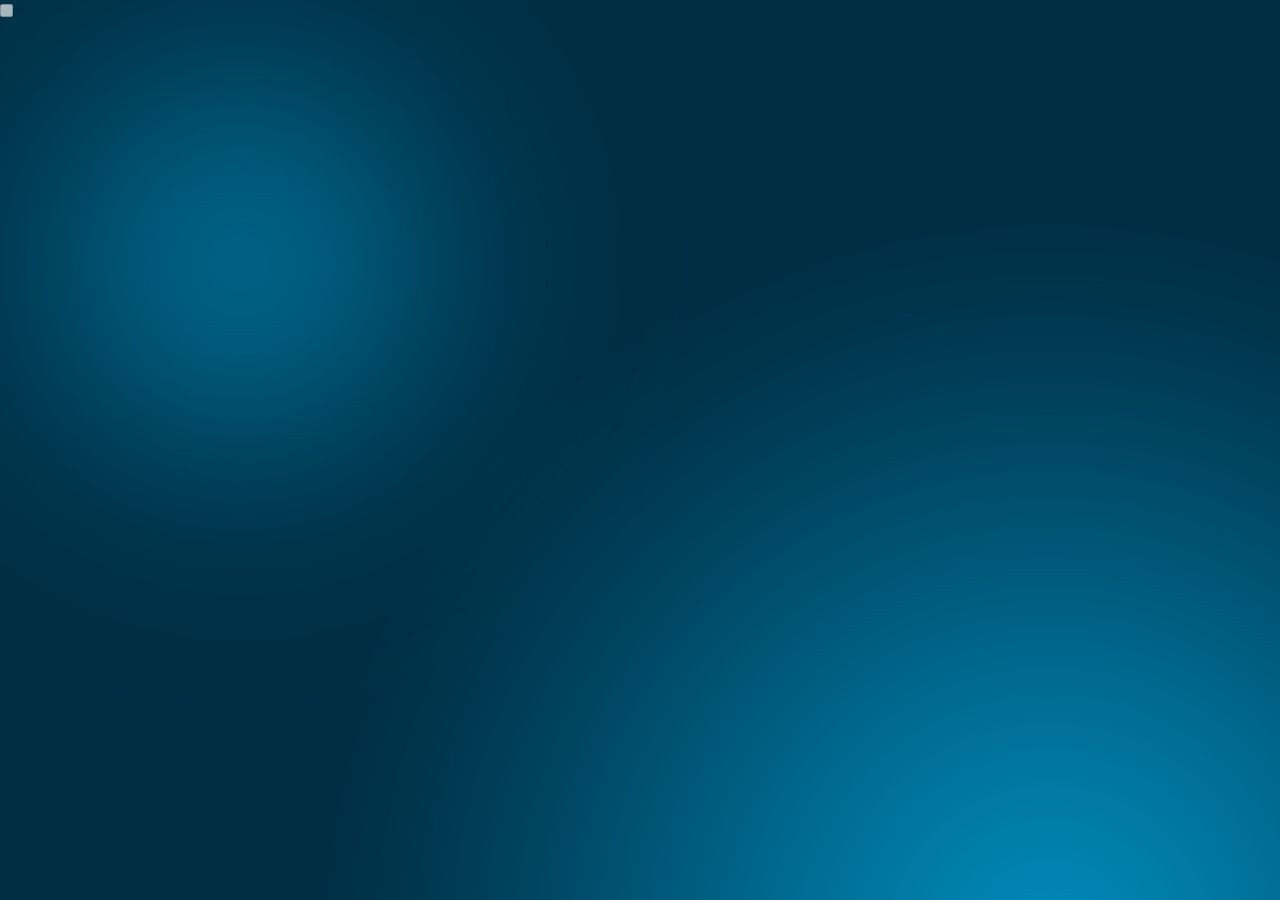
==== html/www/index.html @ 84a9b34a "SAMPURASUN" ====
<!DOCTYPE html>
<!--~~~~~~~~~~~~~~~~~~~~~~~~~~~~~~~~~~~~~~~~~~~~~~~~~~~~~~~~~~~~~~~~~~~~~~~~~~~
  ~ Copyright © 2013-2016 The Nxt Core Developers.                            ~
  ~ Copyright © 2016-2020 Jelurida IP B.V.                                    ~
  ~                                                                           ~
  ~ See the LICENSE.txt file at the top-level directory of this distribution  ~
  ~ for licensing information.                                                ~
  ~                                                                           ~
  ~ Unless otherwise agreed in a custom licensing agreement with Jelurida B.V.,
  ~ no part of the Nxt software, including this file, may be copied, modified,~
  ~ propagated, or distributed except according to the terms contained in the ~
  ~ LICENSE.txt file.                                                         ~
  ~                                                                           ~
  ~ Removal or modification of this copyright notice is prohibited.           ~
  ~                                                                           ~
  ~~~~~~~~~~~~~~~~~~~~~~~~~~~~~~~~~~~~~~~~~~~~~~~~~~~~~~~~~~~~~~~~~~~~~~~~~~~-->

<html class="lockscreen loading">
    <head>
        <meta charset="UTF-8">
        <title data-i18n="app_title"></title>
        <meta name="viewport" content="width=device-width, height=device-height, initial-scale=1, user-scalable=yes">
        <meta http-equiv="X-UA-Compatible" content="IE=edge">
        <link href="css/bootstrap.min.css" rel="stylesheet" type="text/css">
        <link href="css/font-awesome.min.css" rel="stylesheet" type="text/css">
        <link href="css/ionicons.min.css" rel="stylesheet" type="text/css">
        <link href="css/app.css" rel="stylesheet" type="text/css">
        <link href="css/highlight.style.css" rel="stylesheet" type="text/css">
        <style id="user_header_style" type="text/css"></style>
        <style id="user_sidebar_style" type="text/css"></style>
        <style id="user_boxes_style" type="text/css"></style>
    </head>
    <body class="lockscreen fixed loading">
        <div id="progress-container">
            <img src="/img/nxt-load-progress-logo-circle.png">
            <div id="progress" style="width: 0%" data-total="45" data-done="0">
                <div id="img-wrapper"><img src="/img/nxt-load-progress-logo-full.png"></div>
            </div>
        </div>
        <div id="page" class="wrapper row-offcanvas row-offcanvas-left">
            <aside id="sidebar" class="left-side sidebar-offcanvas">
                <!-- Sidebar moved to html/sidebar.html -->
            </aside>
            <aside id="content" class="right-side">
                <!-- Pages moved to own files in html/pages/ -->
            </aside>
        </div>

        <!-- Modals moved to own files in html/modals/ -->
        <!-- Sidebar context infos moved to html/sidebar_context.html -->

        <!--[if lte IE 9]>
        <script type="text/javascript">
            window.onload = function() {
                document.body.innerHTML = '<div id="old_browser_warning" style="margin-left:auto;margin-right:auto;margin-top:200px;background:white;color:black;padding:20px;width:300px;">You are using an old browser which this application does not support.</div>';
            }
        </script>
        <![endif]-->

        <script src="js/3rdparty/jquery.js"></script>
        <script src="js/3rdparty/bootstrap.js" type="text/javascript"></script>
        <script src="js/3rdparty/i18next.js" type="text/javascript"></script>
        <script src="js/3rdparty/i18nextBrowserLanguageDetector.js" type="text/javascript"></script>
        <script src="js/3rdparty/i18nextLocalStorageCache.js" type="text/javascript"></script>
        <script src="js/3rdparty/i18nextSprintfPostProcessor.js" type="text/javascript"></script>
        <script src="js/3rdparty/i18nextXHRBackend.js" type="text/javascript"></script>
        <script src="js/3rdparty/jquery-i18next.js" type="text/javascript"></script>
        <script src="js/3rdparty/es6-shim.min.js"></script>
        <script src="js/3rdparty/ajaxretry.js"></script>
        <script src="js/3rdparty/spin.min.js"></script>
        <script src="js/3rdparty/jquery.rss.js" type="text/javascript"></script>
        <script src="js/3rdparty/webdb.js" type="text/javascript"></script>
        <script src="js/3rdparty/growl.js" type="text/javascript"></script>
        <script src="js/3rdparty/jsbn.js" type="text/javascript"></script>
        <script src="js/3rdparty/jsbn2.js" type="text/javascript"></script>
        <script src="js/3rdparty/big.js" type="text/javascript"></script>
        <script src="js/3rdparty/pako.js" type="text/javascript"></script>
        <script src="js/3rdparty/maskedinput.js" type="text/javascript"></script>
        <script src="js/3rdparty/d3.js" type="text/javascript"></script>
        <script src="js/3rdparty/d3pie.js" type="text/javascript"></script>
        <script src="js/3rdparty/handlebars.js" type="text/javascript"></script>
        <script src="js/3rdparty/moment.js" type="text/javascript"></script>
        <script src="js/3rdparty/date.format.js" type="text/javascript"></script>
        <script src="js/3rdparty/async.js" type="text/javascript"></script>
        <script src="js/3rdparty/qrcode.js" type="text/javascript"></script>
        <script src="js/3rdparty/highlight.pack.js" type="text/javascript"></script>
        <script src="js/3rdparty/instascan.min.js" type="text/javascript"></script>
        <script src="js/3rdparty/clipboard.js" type="text/javascript"></script>
        <script src="js/nrs.browser.js" type="text/javascript"></script>
        <script src="js/nrs.constants.js" type="text/javascript"></script>
        <script src="js/nrs.sitebuild.js" type="text/javascript"></script>
        <script src="js/nrs.simpleview.js" type="text/javascript"></script>

        <script class="sitebuild" src="js/nrs.sitebuild.helper.js" type="text/javascript" data-action="loadLockscreenHTML" data-path="html/lockscreen.html"></script>
        <script class="sitebuild" src="js/nrs.sitebuild.helper.js" type="text/javascript" data-action="loadHeaderHTML" data-path="html/header.html"></script>
        <script class="sitebuild" src="js/nrs.sitebuild.helper.js" type="text/javascript" data-action="loadSidebarHTML" data-path="html/sidebar.html"></script>
        <script class="sitebuild" src="js/nrs.sitebuild.helper.js" type="text/javascript" data-action="loadSidebarContextHTML" data-path="html/sidebar_context.html"></script>
        <script class="sitebuild" src="js/nrs.sitebuild.helper.js" type="text/javascript" data-action="loadPageHTML" data-path="html/pages/dashboard.html"></script>
        <script class="sitebuild" src="js/nrs.sitebuild.helper.js" type="text/javascript" data-action="loadPageHTML" data-path="html/pages/settings.html"></script>
        <script class="sitebuild" src="js/nrs.sitebuild.helper.js" type="text/javascript" data-action="loadPageHTML" data-path="html/pages/plugins.html"></script>
        <script class="sitebuild" src="js/nrs.sitebuild.helper.js" type="text/javascript" data-action="loadPageHTML" data-path="html/pages/transactions.html"></script>
        <script class="sitebuild" src="js/nrs.sitebuild.helper.js" type="text/javascript" data-action="loadPageHTML" data-path="html/pages/asset_exchange.html"></script>
        <script class="sitebuild" src="js/nrs.sitebuild.helper.js" type="text/javascript" data-action="loadPageHTML" data-path="html/pages/monetary_system.html"></script>
        <script class="sitebuild" src="js/nrs.sitebuild.helper.js" type="text/javascript" data-action="loadPageHTML" data-path="html/pages/dgs.html"></script>
        <script class="sitebuild" src="js/nrs.sitebuild.helper.js" type="text/javascript" data-action="loadPageHTML" data-path="html/pages/voting_system.html"></script>
        <script class="sitebuild" src="js/nrs.sitebuild.helper.js" type="text/javascript" data-action="loadPageHTML" data-path="html/pages/contacts.html"></script>
        <script class="sitebuild" src="js/nrs.sitebuild.helper.js" type="text/javascript" data-action="loadPageHTML" data-path="html/pages/messages.html"></script>
        <script class="sitebuild" src="js/nrs.sitebuild.helper.js" type="text/javascript" data-action="loadPageHTML" data-path="html/pages/aliases.html"></script>
        <script class="sitebuild" src="js/nrs.sitebuild.helper.js" type="text/javascript" data-action="loadPageHTML" data-path="html/pages/blocks.html"></script>
        <script class="sitebuild" src="js/nrs.sitebuild.helper.js" type="text/javascript" data-action="loadPageHTML" data-path="html/pages/peers.html"></script>
        <script class="sitebuild" src="js/nrs.sitebuild.helper.js" type="text/javascript" data-action="loadPageHTML" data-path="html/pages/exchange/shape_shift.html"></script>
        <script class="sitebuild" src="js/nrs.sitebuild.helper.js" type="text/javascript" data-action="loadPageHTML" data-path="html/pages/exchange/changelly.html"></script>
        <script class="sitebuild" src="js/nrs.sitebuild.helper.js" type="text/javascript" data-action="loadPageHTML" data-path="html/pages/shuffling.html"></script>
        <script class="sitebuild" src="js/nrs.sitebuild.helper.js" type="text/javascript" data-action="loadPageHTML" data-path="html/pages/account_properties.html"></script>
        <script class="sitebuild" src="js/nrs.sitebuild.helper.js" type="text/javascript" data-action="loadPageHTML" data-path="html/pages/asset_properties.html"></script>
        <script class="sitebuild" src="js/nrs.sitebuild.helper.js" type="text/javascript" data-action="loadPageHTML" data-path="html/pages/tagged_data.html"></script>
        <script class="sitebuild" src="js/nrs.sitebuild.helper.js" type="text/javascript" data-action="loadPageHTML" data-path="html/pages/monitors.html"></script>
        <script class="sitebuild" src="js/nrs.sitebuild.helper.js" type="text/javascript" data-action="loadPageHTML" data-path="html/pages/generators.html"></script>
        <script class="sitebuild" src="js/nrs.sitebuild.helper.js" type="text/javascript" data-action="loadPageHTML" data-path="html/pages/processes.html"></script>
        <script class="sitebuild" src="js/nrs.sitebuild.helper.js" type="text/javascript" data-action="loadPageHTMLTemplates"></script>
        <script class="sitebuild" src="js/nrs.sitebuild.helper.js" type="text/javascript" data-action="loadModalHTML" data-path="html/modals/nrs.html"></script>
        <script class="sitebuild" src="js/nrs.sitebuild.helper.js" type="text/javascript" data-action="loadModalHTML" data-path="html/modals/transactions.html"></script>
        <script class="sitebuild" src="js/nrs.sitebuild.helper.js" type="text/javascript" data-action="loadModalHTML" data-path="html/modals/balanceleasing.html"></script>
        <script class="sitebuild" src="js/nrs.sitebuild.helper.js" type="text/javascript" data-action="loadModalHTML" data-path="html/modals/forging.html"></script>
        <script class="sitebuild" src="js/nrs.sitebuild.helper.js" type="text/javascript" data-action="loadModalHTML" data-path="html/modals/asset_exchange.html"></script>
        <script class="sitebuild" src="js/nrs.sitebuild.helper.js" type="text/javascript" data-action="loadModalHTML" data-path="html/modals/monetary_system.html"></script>
        <script class="sitebuild" src="js/nrs.sitebuild.helper.js" type="text/javascript" data-action="loadModalHTML" data-path="html/modals/dgs.html"></script>
        <script class="sitebuild" src="js/nrs.sitebuild.helper.js" type="text/javascript" data-action="loadModalHTML" data-path="html/modals/voting_system.html"></script>
        <script class="sitebuild" src="js/nrs.sitebuild.helper.js" type="text/javascript" data-action="loadModalHTML" data-path="html/modals/contacts.html"></script>
        <script class="sitebuild" src="js/nrs.sitebuild.helper.js" type="text/javascript" data-action="loadModalHTML" data-path="html/modals/messages.html"></script>
        <script class="sitebuild" src="js/nrs.sitebuild.helper.js" type="text/javascript" data-action="loadModalHTML" data-path="html/modals/aliases.html"></script>
        <script class="sitebuild" src="js/nrs.sitebuild.helper.js" type="text/javascript" data-action="loadModalHTML" data-path="html/modals/peers.html"></script>
        <script class="sitebuild" src="js/nrs.sitebuild.helper.js" type="text/javascript" data-action="loadModalHTML" data-path="html/modals/exchange/shape_shift.html"></script>
        <script class="sitebuild" src="js/nrs.sitebuild.helper.js" type="text/javascript" data-action="loadModalHTML" data-path="html/modals/exchange/changelly.html"></script>
        <script class="sitebuild" src="js/nrs.sitebuild.helper.js" type="text/javascript" data-action="loadModalHTML" data-path="html/modals/account_control.html"></script>
        <script class="sitebuild" src="js/nrs.sitebuild.helper.js" type="text/javascript" data-action="loadModalHTML" data-path="html/modals/shuffling.html"></script>
        <script class="sitebuild" src="js/nrs.sitebuild.helper.js" type="text/javascript" data-action="loadModalHTML" data-path="html/modals/account_properties.html"></script>
        <script class="sitebuild" src="js/nrs.sitebuild.helper.js" type="text/javascript" data-action="loadModalHTML" data-path="html/modals/asset_properties.html"></script>
        <script class="sitebuild" src="js/nrs.sitebuild.helper.js" type="text/javascript" data-action="loadModalHTML" data-path="html/modals/tagged_data.html"></script>
        <script class="sitebuild" src="js/nrs.sitebuild.helper.js" type="text/javascript" data-action="loadModalHTML" data-path="html/modals/monitors.html"></script>
        <script class="sitebuild" src="js/nrs.sitebuild.helper.js" type="text/javascript" data-action="loadModalHTML" data-path="html/modals/mobile.html"></script>
        <script class="sitebuild" src="js/nrs.sitebuild.helper.js" type="text/javascript" data-action="loadModalHTML" data-path="html/modals/processes.html"></script>
        <script class="sitebuild" src="js/nrs.sitebuild.helper.js" type="text/javascript" data-action="loadModalHTMLTemplates"></script>
        <script class="sitebuild" src="js/nrs.sitebuild.helper.js" type="text/javascript" data-action="preloadModalUIElements"></script>
        <script>
            $('#progress-container').hide();
            $('html, body, #lockscreen').removeClass('loading');
        </script>

        <script src="js/util/extensions.js" type="text/javascript"></script>
        <script src="js/util/converters.js" type="text/javascript"></script>
        <script src="js/util/nxtaddress.js" type="text/javascript"></script>
        <script src="js/util/decodeqrcode.js" type="text/javascript"></script>
        <script src="js/util/qrcode.utils.js" type="text/javascript"></script>
        <script src="js/util/locale.js" type="text/javascript"></script>
        <script src="js/util/remotenodesmgr.js" type="text/javascript"></script>

        <script src="js/crypto/curve25519.js" type="text/javascript"></script>
        <script src="js/crypto/curve25519_.js" type="text/javascript"></script>
        <script src="js/crypto/3rdparty/cryptojs/crypto-js.js" type="text/javascript"></script>
        <script src="js/crypto/3rdparty/cryptojs/aes.js" type="text/javascript"></script>
        <script src="js/crypto/3rdparty/cryptojs/sha256.js" type="text/javascript"></script>
        <script src="js/crypto/3rdparty/cryptojs/hmac.js" type="text/javascript"></script>
        <script src="js/crypto/3rdparty/cryptojs/hmac-sha512.js" type="text/javascript"></script>

        <script src="js/nrs.console.js" type="text/javascript"></script>
        <script src="js/nrs.js" type="text/javascript"></script>
        <script src="js/nrs.remote.nodes.js" type="text/javascript"></script>
        <script src="js/nrs.server.js" type="text/javascript"></script>
        <script src="js/nrs.forms.js" type="text/javascript"></script>
        <script src="js/nrs.plugins.js" type="text/javascript"></script>
        <script src="js/nrs.feature.detection.js" type="text/javascript"></script>
        <script src="js/nrs.login.js" type="text/javascript"></script>
        <script src="js/nrs.update.js" type="text/javascript"></script>
        <script src="js/nrs.recipient.js" type="text/javascript"></script>
        <script src="js/nrs.assetexchange.js" type="text/javascript"></script>
        <script src="js/nrs.monetarysystem.js" type="text/javascript"></script>
        <script src="js/nrs.dgs.js" type="text/javascript"></script>
        <script src="js/nrs.messages.js" type="text/javascript"></script>
        <script src="js/nrs.aliases.js" type="text/javascript"></script>
        <script src="js/nrs.polls.js" type="text/javascript"></script>
        <script src="js/nrs.blocks.js" type="text/javascript"></script>
        <script src="js/nrs.transactions.types.js" type="text/javascript"></script>
        <script src="js/nrs.transactions.js" type="text/javascript"></script>
        <script src="js/nrs.notifications.js" type="text/javascript"></script>
        <script src="js/nrs.peers.js" type="text/javascript"></script>
        <script src="js/nrs.contacts.js" type="text/javascript"></script>
        <script src="js/nrs.accountcontrol.js" type="text/javascript"></script>
        <script src="js/nrs.settings.js" type="text/javascript"></script>
        <script src="js/nrs.sidebar.js" type="text/javascript"></script>
        <script src="js/nrs.encryption.js" type="text/javascript"></script>
        <script src="js/nrs.modals.js" type="text/javascript"></script>
        <script src="js/nrs.modals.uielements.js" type="text/javascript"></script>
        <script src="js/nrs.modals.account.js" type="text/javascript"></script>
        <script src="js/nrs.modals.accountdetails.js" type="text/javascript"></script>
        <script src="js/nrs.modals.block.js" type="text/javascript"></script>
        <script src="js/nrs.modals.forging.js" type="text/javascript"></script>
        <script src="js/nrs.modals.info.js" type="text/javascript"></script>
        <script src="js/nrs.modals.token.js" type="text/javascript"></script>
        <script src="js/nrs.modals.hallmark.js" type="text/javascript"></script>
        <script src="js/nrs.modals.hash.js" type="text/javascript"></script>
        <script src="js/nrs.modals.transaction.js" type="text/javascript"></script>
        <script src="js/nrs.modals.accountinfo.js" type="text/javascript"></script>
        <script src="js/nrs.modals.balanceleasing.js" type="text/javascript"></script>
        <script src="js/nrs.modals.advanced.js" type="text/javascript"></script>
        <script src="js/nrs.modals.dividendpayment.js" type="text/javascript"></script>
        <script src="js/nrs.modals.ledger.js" type="text/javascript"></script>
        <script src="js/nrs.modals.peer.js" type="text/javascript"></script>
        <script src="js/nrs.util.js" type="text/javascript"></script>
        <script src="js/exchange/nrs.exchange.common.js" type="text/javascript"></script>
        <script src="js/exchange/nrs.shape.shift.js" type="text/javascript"></script>
        <script src="js/exchange/nrs.changelly.js" type="text/javascript"></script>
        <script src="js/nrs.shuffling.js" type="text/javascript"></script>
        <script src="js/nrs.accountproperties.js" type="text/javascript"></script>
        <script src="js/nrs.assetproperties.js" type="text/javascript"></script>
        <script src="js/nrs.taggeddata.js" type="text/javascript"></script>
        <script src="js/nrs.header.js" type="text/javascript"></script>
        <script src="js/nrs.localstorage.js" type="text/javascript"></script>
        <script src="js/nrs.feature.detection.js" type="text/javascript"></script>
        <script src="js/nrs.javabridge.js" type="text/javascript"></script>
        <script src="js/nrs.monitors.js" type="text/javascript"></script>
        <script src="js/nrs.mobile.js" type="text/javascript"></script>
        <script src="js/nrs.generators.js" type="text/javascript"></script>
        <script src="js/nrs.processes.js" type="text/javascript"></script>
    </body>
</html>
---- html/www/css/app.css ----
/******************************************************************************
 * Copyright © 2013-2016 The Nxt Core Developers.                             *
 * Copyright © 2016-2020 Jelurida IP B.V.                                     *
 *                                                                            *
 * See the LICENSE.txt file at the top-level directory of this distribution   *
 * for licensing information.                                                 *
 *                                                                            *
 * Unless otherwise agreed in a custom licensing agreement with Jelurida B.V.,*
 * no part of the Nxt software, including this file, may be copied, modified, *
 * propagated, or distributed except according to the terms contained in the  *
 * LICENSE.txt file.                                                          *
 *                                                                            *
 * Removal or modification of this copyright notice is prohibited.            *
 *                                                                            *
 ******************************************************************************/

.col-xs-1, .col-sm-1, .col-md-1, .col-lg-1, .col-xs-2, .col-sm-2, .col-md-2, .col-lg-2, .col-xs-3, .col-sm-3, .col-md-3, .col-lg-3, .col-xs-4, .col-sm-4, .col-md-4, .col-lg-4, .col-xs-5, .col-sm-5, .col-md-5, .col-lg-5, .col-xs-6, .col-sm-6, .col-md-6, .col-lg-6, .col-xs-7, .col-sm-7, .col-md-7, .col-lg-7, .col-xs-8, .col-sm-8, .col-md-8, .col-lg-8, .col-xs-9, .col-sm-9, .col-md-9, .col-lg-9, .col-xs-10, .col-sm-10, .col-md-10, .col-lg-10, .col-xs-11, .col-sm-11, .col-md-11, .col-lg-11, .col-xs-12, .col-sm-12, .col-md-12, .col-lg-12
{
	padding-left: 10px !important;
	padding-right: 10px !important;
}

.row {
	margin-right: -10px !important;
	margin-left: -10px !important;
}

/*!
 *   AdminLTE v1.0
 *   Author: AlmsaeedStudio.com
 *   License: Please visit http://wrapbootstrap.com for information about
 *            this theme's license
!*/
/*
    Core: General style
----------------------------
*/
html,
body {
  overflow-x:hidden;
  font-family: "Helvetica Neue",Helvetica,Arial,sans-serif;
  -webkit-font-smoothing: antialiased;
  min-height: 100%;
  background: #f9f9f9;
  color: black !important;
}
/* preload images or they will flicker */
body::after{
  position:absolute; width:0; height:0; overflow:hidden; z-index:-1;
  content:url(../img/client_background.png)
  url(../img/nxt-load-progress-logo-circle.png)
  url(../img/nxt-load-progress-logo-circle.png);
}
html.lockscreen, html.lockscreen body {
  height:100%;
  overflow-x:auto;
}
a {
  color: #3c8dbc;
}
a:hover,
a:active,
a:focus {
  outline: none;
  text-decoration: none;
  color: #72afd2;
}
/* Layouts */
.wrapper {
  min-height: 100%;
}
.wrapper:before,
.wrapper:after {
  display: table;
  content: " ";
}
.wrapper:after {
  clear: both;
}
/* Header */
body > .header {
  position: absolute;
  top: 0;
  left: 0;
  right: 0;
  z-index: 1030;
}
/* Define 2 column template */
.right-side,
.left-side {
  min-height: 100%;
  display: block;
}
/*right side - contins main content*/
.right-side {
  background-color: #f9f9f9;
  margin-left: 220px;
}
/*left side - contains sidebar*/
.left-side {
  position: absolute;
  width: 220px;
  height: 100%;
  min-height: inherit !important;
  top: 0;
  bottom: 0;
}
@media screen and (min-width: 992px) {
  /*Right side strech mode*/
  .right-side.strech {
    margin-left: 0;
  }
  .right-side.strech > .page > .content-header {
    margin-top: 0px;
  }
  /* Left side collapse */
  .left-side.collapse-left {
    margin-left: -220px;
  }
  .sidebar {
    margin-top: 50px;
  }
}
/*Give content full width on xs screens*/
@media screen and (max-width: 992px) {
  .sidebar {
    margin-top: 50px;
  }
  .right-side {
    margin-left: 0;
  }
}
/*
    By default the layout is not fixed but if you add the class .fixed to the body element
    the sidebar and the navbar will automatically become positioned fixed
*/
body.fixed > .header,
body.fixed .left-side,
body.fixed .navbar {
  position: fixed;
}
body.fixed > .header {
  top: 0;
  right: 0;
  left: 0;
}
body.fixed .navbar {
  left: 0;
  right: 0;
}
body.fixed .wrapper {
  margin-top: 50px;
}
/* Content */
.content {
  padding: 20px; /*wesley*/
  background: #f9f9f9;
}
/* Utility */
/* H1 - H6 font */
h1,
h2,
h3,
h4,
h5,
h6,
.h1,
.h2,
.h3,
.h4,
.h5,
.h6 {
  font-family: sans-serif;
}
/* Page Header */
.page-header {
  margin: 10px 0 20px 0;
  font-size: 22px;
}
.page-header > small {
  color: #666;
  display: block;
  margin-top: 5px;
}
/* All images should be responsive */
img {
  max-width: 100% !important;
}
.sort-highlight {
  background: #f4f4f4;
  border: 1px dashed #ddd;
  margin-bottom: 10px;
}
/* 10px padding and margins */
.pad {
  padding: 10px;
}
.margin {
  margin: 10px;
}
/* Display inline */
.inline {
  display: inline;
  width: auto;
}
/* Background colors */
.bg-red,
.bg-yellow,
.bg-aqua,
.bg-blue,
.bg-light-blue,
.bg-green,
.bg-navy,
.bg-teal,
.bg-olive,
.bg-lime,
.bg-orange,
.bg-fuchsia,
.bg-purple,
.bg-maroon,
.bg-black {
  color: #f9f9f9 !important;
}
.bg-gray {
  background-color: #eaeaec !important;
}
.bg-black {
  background-color: #222222 !important;
}
.bg-red {
  background-color: #f56954 !important;
}
.bg-yellow {
  background-color: #f39c12 !important;
}
.bg-aqua {
  background-color: #00c0ef !important;
}
.bg-blue {
  background-color: #0073b7 !important;
}
.bg-light-blue {
  background-color: #3c8dbc !important;
}
.bg-green {
  background-color: #00a65a !important;
}
.bg-navy {
  background-color: #001f3f !important;
}
.bg-teal {
  background-color: #39cccc !important;
}
.bg-olive {
  background-color: #3d9970 !important;
}
.bg-lime {
  background-color: #01ff70 !important;
}
.bg-orange {
  background-color: #ff851b !important;
}
.bg-fuchsia {
  background-color: #f012be !important;
}
.bg-purple {
  background-color: #932ab6 !important;
}
.bg-maroon {
  background-color: #85144b !important;
}
.small-box {
  background: #217ba5; /* Old browsers */
  background: -moz-linear-gradient(left,  #217ba5 0%, #56b3d8 100%); /* FF3.6+ */
  background: -webkit-gradient(linear, left top, right top, color-stop(0%,#217ba5), color-stop(100%,#56b3d8)); /* Chrome,Safari4+ */
  background: -webkit-linear-gradient(left,  #217ba5 0%,#56b3d8 100%); /* Chrome10+,Safari5.1+ */
  background: -o-linear-gradient(left,  #217ba5 0%,#56b3d8 100%); /* Opera 11.10+ */
  background: -ms-linear-gradient(left,  #217ba5 0%,#56b3d8 100%); /* IE10+ */
  background: linear-gradient(to right,  #217ba5 0%,#56b3d8 100%); /* W3C */
  filter: progid:DXImageTransform.Microsoft.gradient( startColorstr='#217ba5', endColorstr='#56b3d8',GradientType=1 ); /* IE6-9 */
}

/* Text colors */
.text-red {
  color: #f56954 !important;
}
.text-yellow {
  color: #f39c12 !important;
}
.text-aqua {
  color: #00c0ef !important;
}
.text-blue {
  color: #0073b7 !important;
}
.text-light-blue {
  color: #3c8dbc !important;
}
.text-green {
  color: #00a65a !important;
}
.text-navy {
  color: #001f3f !important;
}
.text-teal {
  color: #39cccc !important;
}
.text-olive {
  color: #3d9970 !important;
}
.text-lime {
  color: #01ff70 !important;
}
.text-orange {
  color: #ff851b !important;
}
.text-fuchsia {
  color: #f012be !important;
}
.text-purple {
  color: #932ab6 !important;
}
.text-maroon {
  color: #85144b !important;
}
/*Hide elements by display none only*/
.hide {
  display: none !important;
}
/* Remove borders */
.no-border {
  border: 0px !important;
}
/* Remove padding */
.no-padding {
  padding: 0px !important;
}
/* WESLEYH */
.no-vertical-padding {
  padding-top: 0px !important;
  padding-bottom: 0px !important;
}
/* Remove margins */
.no-margin {
  margin: 0px !important;
}
/* Remove box shadow */
.no-shadow {
  box-shadow: none!important;
}
/* Don't display when printing */
@media print {
  .no-print {
    display: none;
  }
  .left-side,
  .header,
  .content-header {
    display: none;
  }
  .right-side {
    margin: 0;
  }
}
/* Remove border radius */
.flat,
.flat > * {
  -webkit-border-radius: 0 !important;
  -moz-border-radius: 0 !important;
  border-radius: 0 !important;
}
.table > tbody > tr >td {
	background-color: #fff;
}
/* Change the color of the striped tables */
.table-striped > tbody > tr:nth-child(odd) > td,
.table-striped > tbody > tr:nth-child(odd) > th {
  background-color: #f3f4f5;
}
/* .text-center in tables */
table.text-center td,
table.text-center th {
  text-align: center;
}
/* _fix for sparkline tooltip */
.jqstooltip {
  padding: 5px!important;
  width: auto!important;
  height: auto!important;
}
/*
    Components: navbar, logo and content header
-------------------------------------------------
*/
body > .header {
  position: relative;
  max-height: 100px;
  z-index: 1030;
}
body > .header .navbar {
  height: 50px;
  margin-bottom: 0;
  padding-bottom:0;
  margin-left: 220px;
}
body > .header .navbar .sidebar-toggle {
  float: left;
  padding: 9px 5px;
  margin-top: 8px;
  margin-right: 0;
  margin-bottom: 8px;
  margin-left: 5px;
  background-color: transparent;
  background-image: none;
  border: 1px solid transparent;
  -webkit-border-radius: 0 !important;
  -moz-border-radius: 0 !important;
  border-radius: 0 !important;
}
.header .navbar .sidebar-toggle:hover .icon-bar {
  background: #f6f6f6;
}
body > .header .navbar .sidebar-toggle .icon-bar {
  display: block;
  width: 22px;
  height: 2px;
  -webkit-border-radius: 4px;
  -moz-border-radius: 4px;
  border-radius: 4px;
}
body > .header .navbar .sidebar-toggle .icon-bar + .icon-bar {
  margin-top: 4px;
}
body > .header .navbar .nav > li.user > a {
  font-weight: bold;
}
body > .header .navbar .nav > li.user > a > .fa,
body > .header .navbar .nav > li.user > a > .glyphicon,
body > .header .navbar .nav > li.user > a > .ion {
  margin-right: 5px;
}
body > .header .navbar .nav > li > a > .label {
  -webkit-border-radius: 50%;
  -moz-border-radius: 50%;
  border-radius: 50%;
  position: absolute;
  top: 7px;
  right: 2px;
  font-size: 10px;
  font-weight: normal;
  width: 15px;
  height: 15px;
  line-height: 1.0em;
  text-align: center;
  padding: 2px;
}
body > .header .navbar .nav > li > a:hover > .label {
  top: 3px;
}
body > .header .logo {
  float: left;
  font-size: 20px;
  line-height: 50px;
  text-align: center;
  padding: 0 10px;
  width: 220px;
  font-family: sans-serif;
  height: 50px;
  display: block;
  font-weight:bold;
}
body > .header .logo .icon {
  margin-right: 10px;
}
.right-side > .page > .content-header {
  position: relative;
  padding: 15px 20px 10px 20px;
  background: #fbfbfb;
  box-shadow: 1px 1px 2px rgba(0, 0, 0, 0.1);
}
.right-side > .page > .content-header > h1 {
  margin: 0;
  font-size: 24px;
}
.right-side > .page > .content-header > h1 > small {
  font-size: 15px;
  display: inline-block;
  padding-left: 4px;
  font-weight: 300;
}
.right-side > .page > .content-header > .breadcrumb {
  float: right;
  background: transparent;
  margin-top: 0px;
  margin-bottom: 0;
  font-size: 12px;
  padding: 7px 5px;
  position: absolute;
  top: 15px;
  right: 10px;
  -webkit-border-radius: 2px;
  -moz-border-radius: 2px;
  border-radius: 2px;
}
.right-side > .page > .content-header > .breadcrumb > li > a {
  color: #444;
  text-decoration: none;
}
.right-side > .page > .content-header > .breadcrumb > li > a > .fa,
.right-side > .page > .content-header > .breadcrumb > li > a > .glyphicon,
.right-side > .page > .content-header > .breadcrumb > li > a > .ion {
  margin-right: 5px;
}
.right-side > .page > .content-header > .breadcrumb > li + li:before {
  content: '>\00a0';
}
@media screen and (max-width: 767px) {
  .right-side > .page > .content-header > .breadcrumb {
    position: relative;
    margin-top: 5px;
    top: 0;
    right: 0;
    float: none;
    background: #efefef;
  }
}
@media (max-width: 767px) {
  .navbar .navbar-nav > li {
    float: left;
  }
  .navbar-nav {
    margin: 0;
    float: left;
  }
  .navbar-nav > li > a {
    padding-top: 10px;
    padding-bottom: 10px;
    line-height: 16px;
  }
  .navbar .navbar-right {
    float: right;
  }
}

/* DELETE ME 20150715

@media screen and (max-width: 560px) {
  body > .header {
    position: relative;
  }
  body > .header .logo,
  body > .header .navbar {
    width: 100%;
    float: none;
    position: relative!important;
  }
  body > .header .navbar {
    margin: 0;
  }
  body.fixed > .header {
    position: fixed;
  }
  body.fixed > .wrapper {
    margin-top: 100px!important;
  }
  .sidebar {
    margin-top: 100px;
  }
}

*/



/*
    Component: Sidebar
--------------------------
*/
.sidebar {
  overflow-y: auto;
  max-height: 100%;
  margin-bottom: 5px;
}
.sidebar-form input:focus {
  -webkit-box-shadow: none;
  -moz-box-shadow: none;
  box-shadow: none;
  border-color: transparent!important;
}
.sidebar .sidebar-menu {
  list-style: none;
  margin: 0 0 50px 0;
  padding: 0;
}
.sidebar .sidebar-menu > li {
  margin: 0;
  padding: 0;
}
.sidebar .sidebar-menu > li > a {
  padding: 11px 5px 11px 15px;
  display: block;
}
.sidebar .sidebar-menu > li > a > .fa,
.sidebar .sidebar-menu > li > a > .glyphicon,
.sidebar .sidebar-menu > li > a > .ion {
  width: 20px;
}
.sidebar .sidebar-menu .treeview-menu {
  display: none;
  list-style: none;
  padding: 0;
  margin: 0;
}
.sidebar .sidebar-menu .treeview-menu > li {
  margin: 0;
}
.sidebar .sidebar-menu .treeview-menu > li > a,
.sidebar .sidebar-menu .treeview-menu > li > .sm_sub_header {
  padding: 5px 5px 5px 15px;
  display: block;
  font-size: 14px;
  margin: 0px 0px;
}
.sidebar .sidebar-menu .treeview-menu > li > a > .fa,
.sidebar .sidebar-menu .treeview-menu > li > a > .glyphicon,
.sidebar .sidebar-menu .treeview-menu > li > a > .ion {
  width: 20px;
}
.user-panel {
  padding: 10px;
}
.user-panel:before,
.user-panel:after {
  display: table;
  content: " ";
}
.user-panel:after {
  clear: both;
}
.user-panel > .image > img {
  width: 45px;
  height: 45px;
}
.user-panel > .info {
  padding: 5px 5px 5px 15px;
  font-size: 14px;
  line-height: 1;
}
/* WESLEY */
.user-panel > .info {
	padding-left:  0;
	padding-right: 0;
}
#forging_indicator {
	font-size: 14px;
}
.user-panel > .info > p {
  margin-bottom: 9px;
}
.user-panel > .info > a {
  text-decoration: none;
  padding-right: 5px;
  margin-top: 3px;
  font-size: 11px;
  font-weight: normal;
}
.user-panel > .info > a > .fa,
.user-panel > .info > a > .ion,
.user-panel > .info > a > .glyphicon {
  margin-right: 3px;
}




/*
 * Off Canvas
 * --------------------------------------------------
 *  Gives us the push menu effect
 */
@media screen and (max-width: 992px) {
  .relative {
    position: relative;
  }
  .row-offcanvas-right .sidebar-offcanvas {
    right: -220px;
  }
  .row-offcanvas-left .sidebar-offcanvas {
    left: -220px;
  }
  .row-offcanvas-right.active {
    right: 220px;
  }
  .row-offcanvas-left.active {
    left: 220px;
  }
  .sidebar-offcanvas {
    left: 0;
  }
  body.fixed .sidebar-offcanvas {
    margin-top: 0px;
    left: -220px;
  }
  body.fixed .row-offcanvas-left.active .navbar {
    left: 220px !important;
    right: 0;
  }
  body.fixed .row-offcanvas-left.active .sidebar-offcanvas {
    left: 0px;
  }
}
/*
    Dropdown menus
----------------------------
*/
/*Dropdowns in general*/
.dropdown-menu {
  -webkit-box-shadow: 0px 3px 6px rgba(0, 0, 0, 0.1);
  -moz-box-shadow: 0px 3px 6px rgba(0, 0, 0, 0.1);
  box-shadow: 0px 3px 6px rgba(0, 0, 0, 0.1);
  z-index: 2300;
}
.dropdown-menu > li > a > .glyphicon,
.dropdown-menu > li > a > .fa,
.dropdown-menu > li > a > .ion {
  margin-right: 10px;
}

/*Drodown in navbars*/
.navbar .dropdown-menu > li > a { /*REMOVED skin-blue*/
  color: #444444;
}

.dropdown-menu > li > a:hover {
  background-color: #3c8dbc;
  color: #f9f9f9;
}
/*
    Navbar custom dropdown menu
------------------------------------
*/
.navbar-nav > .notifications-menu > .dropdown-menu,
.navbar-nav > .messages-menu > .dropdown-menu,
.navbar-nav > .tasks-menu > .dropdown-menu {
  width: 280px;
  padding: 0 0 0 0!important;
  margin: 0!important;
  top: 100%;
  border: 1px solid #dfdfdf;
  -webkit-border-radius: 4px !important;
  -moz-border-radius: 4px !important;
  border-radius: 4px !important;
}
.navbar-nav > .notifications-menu > .dropdown-menu > li.header,
.navbar-nav > .messages-menu > .dropdown-menu > li.header,
.navbar-nav > .tasks-menu > .dropdown-menu > li.header {
  -webkit-border-top-left-radius: 4px;
  -webkit-border-top-right-radius: 4px;
  -webkit-border-bottom-right-radius: 0;
  -webkit-border-bottom-left-radius: 0;
  -moz-border-radius-topleft: 4px;
  -moz-border-radius-topright: 4px;
  -moz-border-radius-bottomright: 0;
  -moz-border-radius-bottomleft: 0;
  border-top-left-radius: 4px;
  border-top-right-radius: 4px;
  border-bottom-right-radius: 0;
  border-bottom-left-radius: 0;
  background-color: #ffffff;
  padding: 7px 10px;
  border-bottom: 1px solid #f4f4f4;
  color: #444444;
  font-size: 14px;
}
.navbar-nav > .notifications-menu > .dropdown-menu > li.header:after,
.navbar-nav > .messages-menu > .dropdown-menu > li.header:after,
.navbar-nav > .tasks-menu > .dropdown-menu > li.header:after {
  bottom: 100%;
  left: 92%;
  border: solid transparent;
  content: " ";
  height: 0;
  width: 0;
  position: absolute;
  pointer-events: none;
  border-color: rgba(255, 255, 255, 0);
  border-bottom-color: #ffffff;
  border-width: 7px;
  margin-left: -7px;
}
.navbar-nav > .notifications-menu > .dropdown-menu > li.footer > a,
.navbar-nav > .messages-menu > .dropdown-menu > li.footer > a,
.navbar-nav > .tasks-menu > .dropdown-menu > li.footer > a {
  -webkit-border-top-left-radius: 0px;
  -webkit-border-top-right-radius: 0px;
  -webkit-border-bottom-right-radius: 4px;
  -webkit-border-bottom-left-radius: 4px;
  -moz-border-radius-topleft: 0px;
  -moz-border-radius-topright: 0px;
  -moz-border-radius-bottomright: 4px;
  -moz-border-radius-bottomleft: 4px;
  border-top-left-radius: 0px;
  border-top-right-radius: 0px;
  border-bottom-right-radius: 4px;
  border-bottom-left-radius: 4px;
  font-size: 12px;
  background-color: #f4f4f4;
  padding: 7px 10px;
  border-bottom: 1px solid #eeeeee;
  color: #444444;
  text-align: center;
}
.navbar-nav > .notifications-menu > .dropdown-menu > li.footer > a:hover,
.navbar-nav > .messages-menu > .dropdown-menu > li.footer > a:hover,
.navbar-nav > .tasks-menu > .dropdown-menu > li.footer > a:hover {
  background: #f4f4f4;
  text-decoration: none;
  font-weight: normal;
}
.navbar-nav > .notifications-menu > .dropdown-menu > li .menu,
.navbar-nav > .messages-menu > .dropdown-menu > li .menu,
.navbar-nav > .tasks-menu > .dropdown-menu > li .menu {
  margin: 0;
  padding: 0;
  list-style: none;
  overflow-x: hidden;
}
.navbar-nav > .notifications-menu > .dropdown-menu > li .menu > li > a,
.navbar-nav > .messages-menu > .dropdown-menu > li .menu > li > a,
.navbar-nav > .tasks-menu > .dropdown-menu > li .menu > li > a {
  display: block;
  white-space: nowrap;
  /* Prevent text from breaking */

  border-bottom: 1px solid #f4f4f4;
}
.navbar-nav > .notifications-menu > .dropdown-menu > li .menu > li > a:hover,
.navbar-nav > .messages-menu > .dropdown-menu > li .menu > li > a:hover,
.navbar-nav > .tasks-menu > .dropdown-menu > li .menu > li > a:hover {
  background: #f6f6f6;
  text-decoration: none;
}
.navbar-nav > .notifications-menu > .dropdown-menu > li .menu > li > a {
  font-size: 12px;
  color: #444444;
}
.navbar-nav > .notifications-menu > .dropdown-menu > li .menu > li > a > .glyphicon,
.navbar-nav > .notifications-menu > .dropdown-menu > li .menu > li > a > .fa,
.navbar-nav > .notifications-menu > .dropdown-menu > li .menu > li > a > .ion {
  font-size: 20px;
  width: 50px;
  text-align: center;
  padding: 15px 0px;
  margin-right: 5px;
  /* Default background and font colors */

  background: #00c0ef;
  color: #f9f9f9;
  /* Fallback for browsers that doesn't support rgba */

  color: rgba(255, 255, 255, 0.7);
}
.navbar-nav > .notifications-menu > .dropdown-menu > li .menu > li > a > .glyphicon.danger,
.navbar-nav > .notifications-menu > .dropdown-menu > li .menu > li > a > .fa.danger,
.navbar-nav > .notifications-menu > .dropdown-menu > li .menu > li > a > .ion.danger {
  background: #f56954;
}
.navbar-nav > .notifications-menu > .dropdown-menu > li .menu > li > a > .glyphicon.warning,
.navbar-nav > .notifications-menu > .dropdown-menu > li .menu > li > a > .fa.warning,
.navbar-nav > .notifications-menu > .dropdown-menu > li .menu > li > a > .ion.warning {
  background: #f39c12;
}
.navbar-nav > .notifications-menu > .dropdown-menu > li .menu > li > a > .glyphicon.success,
.navbar-nav > .notifications-menu > .dropdown-menu > li .menu > li > a > .fa.success,
.navbar-nav > .notifications-menu > .dropdown-menu > li .menu > li > a > .ion.success {
  background: #00a65a;
}
.navbar-nav > .notifications-menu > .dropdown-menu > li .menu > li > a > .glyphicon.info,
.navbar-nav > .notifications-menu > .dropdown-menu > li .menu > li > a > .fa.info,
.navbar-nav > .notifications-menu > .dropdown-menu > li .menu > li > a > .ion.info {
  background: #00c0ef;
}
.navbar-nav > .messages-menu > .dropdown-menu > li .menu > li > a {
  margin: 0px;
  line-height: 20px;
  padding: 10px 5px 10px 5px;
  -webkit-border-radius: 4px;
  -moz-border-radius: 4px;
  border-radius: 4px;
}
.navbar-nav > .messages-menu > .dropdown-menu > li .menu > li > a > div > img {
  margin: auto 10px auto auto;
  width: 40px;
  height: 40px;
  border: 1px solid #dddddd;
}
.navbar-nav > .messages-menu > .dropdown-menu > li .menu > li > a > h4 {
  padding: 0;
  margin: 0 0 0 45px;
  color: #444444;
  font-size: 15px;
}
.navbar-nav > .messages-menu > .dropdown-menu > li .menu > li > a > h4 > small {
  color: #999999;
  font-size: 10px;
  float: right;
}
.navbar-nav > .messages-menu > .dropdown-menu > li .menu > li > a > p {
  margin: 0 0 0 45px;
  font-size: 12px;
  color: #888888;
}
.navbar-nav > .messages-menu > .dropdown-menu > li .menu > li > a:before,
.navbar-nav > .messages-menu > .dropdown-menu > li .menu > li > a:after {
  display: table;
  content: " ";
}
.navbar-nav > .messages-menu > .dropdown-menu > li .menu > li > a:after {
  clear: both;
}
.navbar-nav > .tasks-menu > .dropdown-menu > li .menu > li > a {
  padding: 10px;
}
.navbar-nav > .tasks-menu > .dropdown-menu > li .menu > li > a > h3 {
  font-size: 14px;
  padding: 0;
  margin: 0 0 10px 0;
  color: #666666;
}
.navbar-nav > .tasks-menu > .dropdown-menu > li .menu > li > a > .progress {
  padding: 0;
  margin: 0;
}
.navbar-nav > .user-menu > .dropdown-menu {
  -webkit-border-radius: 0;
  -moz-border-radius: 0;
  border-radius: 0;
  padding: 1px 0 0 0;
  border-top-width: 0;
  width: 280px;
}
.navbar-nav > .user-menu > .dropdown-menu:after {
  bottom: 100%;
  right: 10px;
  border: solid transparent;
  content: " ";
  height: 0;
  width: 0;
  position: absolute;
  pointer-events: none;
  border-color: rgba(255, 255, 255, 0);
  border-bottom-color: #ffffff;
  border-width: 10px;
  margin-left: -10px;
}
.navbar-nav > .user-menu > .dropdown-menu > li.user-header {
  height: 175px;
  padding: 10px;
  background: #3c8dbc;
  text-align: center;
}
.navbar-nav > .user-menu > .dropdown-menu > li.user-header > img {
  z-index: 5;
  height: 90px;
  width: 90px;
  border: 8px solid;
  border-color: transparent;
  border-color: rgba(255, 255, 255, 0.2);
}
.navbar-nav > .user-menu > .dropdown-menu > li.user-header > p {
  z-index: 5;
  color: #f9f9f9;
  color: rgba(255, 255, 255, 0.8);
  font-size: 17px;
  text-shadow: 2px 2px 3px #333333;
  margin-top: 10px;
}
.navbar-nav > .user-menu > .dropdown-menu > li.user-header > p > small {
  display: block;
  font-size: 12px;
}
.navbar-nav > .user-menu > .dropdown-menu > li.user-body {
  padding: 15px;
  border-bottom: 1px solid #f4f4f4;
  border-top: 1px solid #dddddd;
}
.navbar-nav > .user-menu > .dropdown-menu > li.user-body:before,
.navbar-nav > .user-menu > .dropdown-menu > li.user-body:after {
  display: table;
  content: " ";
}
.navbar-nav > .user-menu > .dropdown-menu > li.user-body:after {
  clear: both;
}
.navbar-nav > .user-menu > .dropdown-menu > li.user-body > div > a {
  color: #0073b7;
}
.navbar-nav > .user-menu > .dropdown-menu > li.user-footer {
  background-color: #f9f9f9;
  padding: 10px;
}
.navbar-nav > .user-menu > .dropdown-menu > li.user-footer:before,
.navbar-nav > .user-menu > .dropdown-menu > li.user-footer:after {
  display: table;
  content: " ";
}
.navbar-nav > .user-menu > .dropdown-menu > li.user-footer:after {
  clear: both;
}
.navbar-nav > .user-menu > .dropdown-menu > li.user-footer .btn-default {
  color: #666666;
}
/* Add fade animation to dropdown menus */
.open > .dropdown-menu {
  animation-name: fadeAnimation;
  animation-duration: .7s;
  animation-iteration-count: 1;
  animation-timing-function: ease;
  animation-fill-mode: forwards;
  -webkit-animation-name: fadeAnimation;
  -webkit-animation-duration: .7s;
  -webkit-animation-iteration-count: 1;
  -webkit-animation-timing-function: ease;
  -webkit-animation-fill-mode: forwards;
  -moz-animation-name: fadeAnimation;
  -moz-animation-duration: .7s;
  -moz-animation-iteration-count: 1;
  -moz-animation-timing-function: ease;
  -moz-animation-fill-mode: forwards;
}
@keyframes fadeAnimation {
  from {
    opacity: 0;
    top: 120%;
  }
  to {
    opacity: 1;
    top: 100%;
  }
}
@-webkit-keyframes fadeAnimation {
  from {
    opacity: 0;
    top: 120%;
  }
  to {
    opacity: 1;
    top: 100%;
  }
}
/* Fix dropdown menu for small screens to display correctly on small screens */
@media screen and (max-width: 767px) {
  .navbar-nav > .notifications-menu > .dropdown-menu,
  .navbar-nav > .user-menu > .dropdown-menu,
  .navbar-nav > .tasks-menu > .dropdown-menu,
  .navbar-nav > .messages-menu > .dropdown-menu {
    position: absolute;
    top: 100%;
    right: 0;
    left: auto;
    border-right: 1px solid #dddddd;
    border-bottom: 1px solid #dddddd;
    border-left: 1px solid #dddddd;
    background: #ffffff;
  }
}
/* Fix menu positions on xs screens to appear correctly and fully */
@media screen and (max-width: 480px) {
  .navbar-nav > .notifications-menu > .dropdown-menu > li.header,
  .navbar-nav > .tasks-menu > .dropdown-menu > li.header,
  .navbar-nav > .messages-menu > .dropdown-menu > li.header {
    /* Remove arrow from the top */
  }
  .navbar-nav > .notifications-menu > .dropdown-menu > li.header:after,
  .navbar-nav > .tasks-menu > .dropdown-menu > li.header:after,
  .navbar-nav > .messages-menu > .dropdown-menu > li.header:after {
    border-width: 0px!important;
  }
  .navbar-nav > .tasks-menu > .dropdown-menu {
    position: absolute;
    right: -120px;
    left: auto;
  }
  .navbar-nav > .notifications-menu > .dropdown-menu {
    position: absolute;
    right: -170px;
    left: auto;
  }
  .navbar-nav > .messages-menu > .dropdown-menu {
    position: absolute;
    right: -210px;
    left: auto;
  }
}
/*
   All form elements including input, select, textarea etc.
-----------------------------------------------------------------
*/
.form-control {
  -webkit-border-radius: 0px !important;
  -moz-border-radius: 0px !important;
  border-radius: 0px !important;
  box-shadow: none;
}
.form-control:focus {
  border-color: #3c8dbc !important;
  box-shadow: none;
}
.form-group.has-success label {
  color: #00a65a;
}
.form-group.has-success .form-control {
  border-color: #00a65a !important;
  box-shadow: none;
}
.form-group.has-warning label {
  color: #f39c12;
}
.form-group.has-warning .form-control {
  border-color: #f39c12 !important;
  box-shadow: none;
}
.form-group.has-error label {
  color: #f56954;
}
.form-group.has-error .form-control {
  border-color: #f56954 !important;
  box-shadow: none;
}
/* Input group */
.input-group .input-group-addon {
  border-radius: 0;
  background-color: #f4f4f4;
}
/* button groups */
.btn-group-vertical .btn.btn-flat:first-of-type,
.btn-group-vertical .btn.btn-flat:last-of-type {
  border-radius: 0;
}
/* Checkbox and radio inputs */
.checkbox,
.radio {
  padding-left: 0;
}
/*
    Compenent: Progress bars
--------------------------------
*/
/* size variation */
.progress.sm {
  height: 10px;
}
.progress.xs {
  height: 7px;
}
/* Vertical bars */
.progress.vertical {
  position: relative;
  width: 30px;
  height: 200px;
  display: inline-block;
  margin-right: 10px;
}
.progress.vertical > .progress-bar {
  width: 100%!important;
  position: absolute;
  bottom: 0;
}
.progress.vertical.sm {
  width: 20px;
}
.progress.vertical.xs {
  width: 10px;
}
/* Remove margins from progress bars when put in a table */
.table tr > td .progress {
  margin: 0;
}
.progress-bar-light-blue,
.progress-bar-primary {
  background-color: #3c8dbc;
}
.progress-striped .progress-bar-light-blue,
.progress-striped .progress-bar-primary {
  background-image: -webkit-gradient(linear, 0 100%, 100% 0, color-stop(0.25, rgba(255, 255, 255, 0.15)), color-stop(0.25, transparent), color-stop(0.5, transparent), color-stop(0.5, rgba(255, 255, 255, 0.15)), color-stop(0.75, rgba(255, 255, 255, 0.15)), color-stop(0.75, transparent), to(transparent));
  background-image: -webkit-linear-gradient(45deg, rgba(255, 255, 255, 0.15) 25%, transparent 25%, transparent 50%, rgba(255, 255, 255, 0.15) 50%, rgba(255, 255, 255, 0.15) 75%, transparent 75%, transparent);
  background-image: -moz-linear-gradient(45deg, rgba(255, 255, 255, 0.15) 25%, transparent 25%, transparent 50%, rgba(255, 255, 255, 0.15) 50%, rgba(255, 255, 255, 0.15) 75%, transparent 75%, transparent);
  background-image: linear-gradient(45deg, rgba(255, 255, 255, 0.15) 25%, transparent 25%, transparent 50%, rgba(255, 255, 255, 0.15) 50%, rgba(255, 255, 255, 0.15) 75%, transparent 75%, transparent);
}
.progress-bar-green,
.progress-bar-success {
  background-color: #00a65a;
}
.progress-striped .progress-bar-green,
.progress-striped .progress-bar-success {
  background-image: -webkit-gradient(linear, 0 100%, 100% 0, color-stop(0.25, rgba(255, 255, 255, 0.15)), color-stop(0.25, transparent), color-stop(0.5, transparent), color-stop(0.5, rgba(255, 255, 255, 0.15)), color-stop(0.75, rgba(255, 255, 255, 0.15)), color-stop(0.75, transparent), to(transparent));
  background-image: -webkit-linear-gradient(45deg, rgba(255, 255, 255, 0.15) 25%, transparent 25%, transparent 50%, rgba(255, 255, 255, 0.15) 50%, rgba(255, 255, 255, 0.15) 75%, transparent 75%, transparent);
  background-image: -moz-linear-gradient(45deg, rgba(255, 255, 255, 0.15) 25%, transparent 25%, transparent 50%, rgba(255, 255, 255, 0.15) 50%, rgba(255, 255, 255, 0.15) 75%, transparent 75%, transparent);
  background-image: linear-gradient(45deg, rgba(255, 255, 255, 0.15) 25%, transparent 25%, transparent 50%, rgba(255, 255, 255, 0.15) 50%, rgba(255, 255, 255, 0.15) 75%, transparent 75%, transparent);
}
.progress-bar-aqua,
.progress-bar-info {
  background-color: #00c0ef;
}
.progress-striped .progress-bar-aqua,
.progress-striped .progress-bar-info {
  background-image: -webkit-gradient(linear, 0 100%, 100% 0, color-stop(0.25, rgba(255, 255, 255, 0.15)), color-stop(0.25, transparent), color-stop(0.5, transparent), color-stop(0.5, rgba(255, 255, 255, 0.15)), color-stop(0.75, rgba(255, 255, 255, 0.15)), color-stop(0.75, transparent), to(transparent));
  background-image: -webkit-linear-gradient(45deg, rgba(255, 255, 255, 0.15) 25%, transparent 25%, transparent 50%, rgba(255, 255, 255, 0.15) 50%, rgba(255, 255, 255, 0.15) 75%, transparent 75%, transparent);
  background-image: -moz-linear-gradient(45deg, rgba(255, 255, 255, 0.15) 25%, transparent 25%, transparent 50%, rgba(255, 255, 255, 0.15) 50%, rgba(255, 255, 255, 0.15) 75%, transparent 75%, transparent);
  background-image: linear-gradient(45deg, rgba(255, 255, 255, 0.15) 25%, transparent 25%, transparent 50%, rgba(255, 255, 255, 0.15) 50%, rgba(255, 255, 255, 0.15) 75%, transparent 75%, transparent);
}
.progress-bar-yellow,
.progress-bar-warning {
  background-color: #f39c12;
}
.progress-striped .progress-bar-yellow,
.progress-striped .progress-bar-warning {
  background-image: -webkit-gradient(linear, 0 100%, 100% 0, color-stop(0.25, rgba(255, 255, 255, 0.15)), color-stop(0.25, transparent), color-stop(0.5, transparent), color-stop(0.5, rgba(255, 255, 255, 0.15)), color-stop(0.75, rgba(255, 255, 255, 0.15)), color-stop(0.75, transparent), to(transparent));
  background-image: -webkit-linear-gradient(45deg, rgba(255, 255, 255, 0.15) 25%, transparent 25%, transparent 50%, rgba(255, 255, 255, 0.15) 50%, rgba(255, 255, 255, 0.15) 75%, transparent 75%, transparent);
  background-image: -moz-linear-gradient(45deg, rgba(255, 255, 255, 0.15) 25%, transparent 25%, transparent 50%, rgba(255, 255, 255, 0.15) 50%, rgba(255, 255, 255, 0.15) 75%, transparent 75%, transparent);
  background-image: linear-gradient(45deg, rgba(255, 255, 255, 0.15) 25%, transparent 25%, transparent 50%, rgba(255, 255, 255, 0.15) 50%, rgba(255, 255, 255, 0.15) 75%, transparent 75%, transparent);
}
.progress-bar-red,
.progress-bar-danger {
  background-color: #f56954;
}
.progress-striped .progress-bar-red,
.progress-striped .progress-bar-danger {
  background-image: -webkit-gradient(linear, 0 100%, 100% 0, color-stop(0.25, rgba(255, 255, 255, 0.15)), color-stop(0.25, transparent), color-stop(0.5, transparent), color-stop(0.5, rgba(255, 255, 255, 0.15)), color-stop(0.75, rgba(255, 255, 255, 0.15)), color-stop(0.75, transparent), to(transparent));
  background-image: -webkit-linear-gradient(45deg, rgba(255, 255, 255, 0.15) 25%, transparent 25%, transparent 50%, rgba(255, 255, 255, 0.15) 50%, rgba(255, 255, 255, 0.15) 75%, transparent 75%, transparent);
  background-image: -moz-linear-gradient(45deg, rgba(255, 255, 255, 0.15) 25%, transparent 25%, transparent 50%, rgba(255, 255, 255, 0.15) 50%, rgba(255, 255, 255, 0.15) 75%, transparent 75%, transparent);
  background-image: linear-gradient(45deg, rgba(255, 255, 255, 0.15) 25%, transparent 25%, transparent 50%, rgba(255, 255, 255, 0.15) 50%, rgba(255, 255, 255, 0.15) 75%, transparent 75%, transparent);
}
/*
    Component: Small boxes
*/
.small-box {
  position: relative;
  display: block;
  -webkit-border-radius: 2px;
  -moz-border-radius: 2px;
  border-radius: 2px;
  margin-bottom: 15px;
}
.small-box > .inner {
  padding: 10px;
}
.small-box > .small-box-footer {
  position: relative;
  text-align: center;
  padding: 3px 0;
  color: #fff;
  color: rgba(255, 255, 255, 0.8);
  display: block;
  z-index: 10;
  background: rgba(0, 0, 0, 0.1);
  text-decoration: none;
}
.small-box > .small-box-footer:hover {
  color: #fff;
  background: rgba(0, 0, 0, 0.15);
}
.small-box h3 {
  font-size: 38px;
  font-weight: bold;
  margin: 0 0 10px 0;
  white-space: nowrap;
  padding: 0;
}
.small-box p {
  font-size: 14px;
}
.small-box p > small {
  display: block;
  color: #f9f9f9;
  font-size: 13px;
  margin-top: 5px;
}
.small-box h3,
.small-box p {
  z-index: 5;
}
.small-box .icon {
  position: absolute;
  top: auto;
  bottom: 5px;
  right: 5px;
  z-index: 0;
  font-size: 90px;
  color: rgba(0, 0, 0, 0.15);
}
.small-box .icon-smaller {
	position: absolute;
	bottom: -7px;
	right: 5px;
	z-index: 0;
	font-size: 75px;
	color: rgba(0, 0, 0, 0.15);
}

.small-box > .inner-smaller {
	padding-bottom:0 !important;
}

.small-box:hover {
  text-decoration: none;
  color: #f9f9f9;
}
.small-box:hover .icon {
  animation-name: tansformAnimation;
  animation-duration: .5s;
  animation-iteration-count: 1;
  animation-timing-function: ease;
  animation-fill-mode: forwards;
  -webkit-animation-name: tansformAnimation;
  -webkit-animation-duration: .5s;
  -webkit-animation-iteration-count: 1;
  -webkit-animation-timing-function: ease;
  -webkit-animation-fill-mode: forwards;
  -moz-animation-name: tansformAnimation;
  -moz-animation-duration: .5s;
  -moz-animation-iteration-count: 1;
  -moz-animation-timing-function: ease;
  -moz-animation-fill-mode: forwards;
}
/** WESLEY **/
.small-box:hover .icon-smaller {
  animation-name: transformAnimationSmall;
  animation-duration: .5s;
  animation-iteration-count: 1;
  animation-timing-function: ease;
  animation-fill-mode: forwards;
  -webkit-animation-name: transformAnimationSmall;
  -webkit-animation-duration: .5s;
  -webkit-animation-iteration-count: 1;
  -webkit-animation-timing-function: ease;
  -webkit-animation-fill-mode: forwards;
  -moz-animation-name: transformAnimationSmall;
  -moz-animation-duration: .5s;
  -moz-animation-iteration-count: 1;
  -moz-animation-timing-function: ease;
  -moz-animation-fill-mode: forwards;
}

.nm_inner_subtype_span {
  color:#337ab7;
}

@keyframes tansformAnimation {
  from {
    font-size: 90px;
  }
  to {
    font-size: 100px;
  }
}
@-webkit-keyframes tansformAnimation {
  from {
    font-size: 90px;
  }
  to {
    font-size: 100px;
  }
}

@keyframes transformAnimationSmall {
  from {
    font-size: 75px;
  }
  to {
    font-size: 85px;
  }
}
@-webkit-keyframes transformAnimationSmall {
  from {
    font-size: 75px;
  }
  to {
    font-size: 85px;
  }
}


@media screen and (max-width: 480px) {
  .small-box {
    text-align: center;
  }
  .small-box .icon {
    display: none;
  }
  .small-box p {
    font-size: 12px;
  }
}
/*
    component: Boxes
-------------------------
*/
.box {
  position: relative;
  background: #ffffff;
  border-top: 2px solid #c1c1c1;
  margin-bottom: 20px;
  -webkit-border-radius: 3px;
  -moz-border-radius: 3px;
  border-radius: 3px;
  width: 100%;
  box-shadow: 0px 1px 3px rgba(0, 0, 0, 0.1);
}
.box.box-primary {
  border-top-color: #3c8dbc;
}
.box.box-info {
  border-top-color: #00c0ef;
}
.box.box-danger {
  border-top-color: #f56954;
}
.box.box-warning {
  border-top-color: #f39c12;
}
.box.box-success {
  border-top-color: #00a65a;
}
.box.height-control .box-body {
  max-height: 300px;
  overflow: auto;
}
.box .box-header {
  position: relative;
  /*
  -webkit-border-top-left-radius: 3px;
  -webkit-border-top-right-radius: 3px;
  -webkit-border-bottom-right-radius: 0;
  -webkit-border-bottom-left-radius: 0;
  -moz-border-radius-topleft: 3px;
  -moz-border-radius-topright: 3px;
  -moz-border-radius-bottomright: 0;
  -moz-border-radius-bottomleft: 0;
  border-top-left-radius: 3px;
  border-top-right-radius: 3px;
  border-bottom-right-radius: 0;
  border-bottom-left-radius: 0;
  border-bottom: 0px solid #f4f4f4;
  */
  color: #444;
  /*padding-bottom: 10px;*/
}
.box .box-header:before,
.box .box-header:after {
  display: table;
  content: " ";
}
.box .box-header:after {
  clear: both;
}
.box .box-header > .fa,
.box .box-header > .glyphicon,
.box .box-header > .ion,
.box .box-header .box-title {
  display: inline-block;
  padding: 10px 0px 10px 10px;
  margin: 0;
  font-size: 20px;
  font-weight: 400;
  float: left;
  cursor: default;
}
.box .box-header a {
  color: #444;
}
.box .box-header > .box-tools {
  padding: 5px 10px 5px 5px;
}
.box .box-body {
  padding: 10px;
  -webkit-border-top-left-radius: 0;
  -webkit-border-top-right-radius: 0;
  -webkit-border-bottom-right-radius: 3px;
  -webkit-border-bottom-left-radius: 3px;
  -moz-border-radius-topleft: 0;
  -moz-border-radius-topright: 0;
  -moz-border-radius-bottomright: 3px;
  -moz-border-radius-bottomleft: 3px;
  border-top-left-radius: 0;
  border-top-right-radius: 0;
  border-bottom-right-radius: 3px;
  border-bottom-left-radius: 3px;
}
.box .box-body > table,
.box .box-body > .table {
  margin-bottom: 0;
}
.box .box-body.chart-responsive {
  width: 100%;
  overflow: hidden;
}
.box .box-body > .chart {
  position: relative;
  overflow: hidden;
  width: 100%;
}
.box .box-body > .chart svg,
.box .box-body > .chart canvas {
  width: 100%!important;
}
.box .box-body .fc {
  margin-top: 5px;
}
.box .box-body .fc-header-title h2 {
  font-size: 15px;
  line-height: 1.6em;
  color: #666;
  margin-left: 10px;
}
.box .box-body .fc-header-right {
  padding-right: 10px;
}
.box .box-body .fc-header-left {
  padding-left: 10px;
}
.box .box-body .fc-widget-header {
  background: #fafafa;
  box-shadow: inset 0px -3px 1px rgba(0, 0, 0, 0.02);
}
.box .box-body .fc-grid {
  width: 100%;
  border: 0;
}
.box .box-body .fc-widget-header:first-of-type,
.box .box-body .fc-widget-content:first-of-type {
  border-left: 0;
  border-right: 0;
}
.box .box-body .fc-widget-header:last-of-type,
.box .box-body .fc-widget-content:last-of-type {
  border-right: 0;
}
.box .box-body .table {
  margin-bottom: 0;
}
.box .box-body .full-width-chart {
  margin: -19px;
}
.box .box-body.no-padding .full-width-chart {
  margin: -9px;
}
.box .box-footer {
  border-top: 1px solid #f4f4f4;
  -webkit-border-top-left-radius: 0;
  -webkit-border-top-right-radius: 0;
  -webkit-border-bottom-right-radius: 3px;
  -webkit-border-bottom-left-radius: 3px;
  -moz-border-radius-topleft: 0;
  -moz-border-radius-topright: 0;
  -moz-border-radius-bottomright: 3px;
  -moz-border-radius-bottomleft: 3px;
  border-top-left-radius: 0;
  border-top-right-radius: 0;
  border-bottom-right-radius: 3px;
  border-bottom-left-radius: 3px;
  padding: 10px;
  background-color: #ffffff;
}
.box.box-solid {
  border-top: 0px;
}
.box.box-solid > .box-header {
  padding-bottom: 0px!important;
}
.box.box-solid > .box-header .btn.btn-default {
  background: transparent;
}
.box.box-solid.box-primary > .box-header {
  color: #fff;
  background: #3c8dbc;
  background-color: #3c8dbc;
}
.box.box-solid.box-primary > .box-header a {
  color: #444;
}
.box.box-solid.box-info > .box-header {
  color: #fff;
  background: #00c0ef;
  background-color: #00c0ef;
}
.box.box-solid.box-info > .box-header a {
  color: #444;
}
.box.box-solid.box-danger > .box-header {
  color: #fff;
  background: #f56954;
  background-color: #f56954;
}
.box.box-solid.box-danger > .box-header a {
  color: #444;
}
.box.box-solid.box-warning > .box-header {
  color: #fff;
  background: #f39c12;
  background-color: #f39c12;
}
.box.box-solid.box-warning > .box-header a {
  color: #444;
}
.box.box-solid.box-success > .box-header {
  color: #fff;
  background: #00a65a;
  background-color: #00a65a;
}
.box.box-solid.box-success > .box-header a {
  color: #444;
}
.box.box-solid > .box-header > .box-tools > .btn {
  border: 0;
  box-shadow: none;
}
.box.box-solid.collapsed-box .box-header {
  -webkit-border-radius: 3px;
  -moz-border-radius: 3px;
  border-radius: 3px;
}
.box.box-solid[class*='bg'] > .box-header {
  color: #fff;
}
.box .box-group > .box {
  margin-bottom: 5px;
}

.box > .overlay,
.box > .loading-img {
  position: absolute;
  top: 0;
  left: 0;
  width: 100%;
  height: 100%;
}
.box > .overlay {
  z-index: 1010;
  background: rgba(255, 255, 255, 0.7);
}
.box > .overlay.dark {
  background: rgba(0, 0, 0, 0.5);
}
.box > .loading-img {
  z-index: 1020;
  background: transparent url('../img/ajax-loader.gif') 50% 50% no-repeat;
}
/*
    Component: Buttons
-------------------------
*/
.btn {
  font-weight: 500;
  -webkit-border-radius: 3px;
  -moz-border-radius: 3px;
  border-radius: 3px;
   /* background-color:#C0C0C0; */
  border: 1px solid transparent;
  -webkit-box-shadow: inset 0px -2px 0px 0px rgba(0, 0, 0, 0.09);
  -moz-box-shadow: inset 0px -2px 0px 0px rgba(0, 0, 0, 0.09);
  box-shadow: inset 0px -1px 0px 0px rgba(0, 0, 0, 0.09);
}
.btn.btn-default {
  /*background-color: #C0C0C0;*/
    background-color: #fafafa;

  color: #666;
  border-color: #ddd;
  border-bottom-color: #ddd;
}
.btn.btn-default:hover,
.btn.btn-default:active,
.btn.btn-default.hover {
 /* background-color: #AFAFAF!important; */
    background-color: #f4f4f4!important;

}
.btn.btn-default.btn-flat {
  border-bottom-color: #d9dadc;
}
.btn.btn-primary {
  background-color: #3c8dbc;
  border-color: #367fa9;
}
.btn.btn-primary:hover,
.btn.btn-primary:active,
.btn.btn-primary.hover {
  background-color: #367fa9;
}
.btn.btn-success {
  background-color: #00a65a;
  border-color: #008d4c;
}
.btn.btn-success:hover,
.btn.btn-success:active,
.btn.btn-success.hover {
  background-color: #008d4c;
}
.btn.btn-info {
  background-color: #00c0ef;
  border-color: #00acd6;
}
.btn.btn-info:hover,
.btn.btn-info:active,
.btn.btn-info.hover {
  background-color: #00acd6;
}
.btn.btn-danger {
  background-color: #f56954;
  border-color: #f4543c;
}
.btn.btn-danger:hover,
.btn.btn-danger:active,
.btn.btn-danger.hover {
  background-color: #f4543c;
}
.btn.btn-warning {
  background-color: #f39c12;
  border-color: #e08e0b;
}
.btn.btn-warning:hover,
.btn.btn-warning:active,
.btn.btn-warning.hover {
  background-color: #e08e0b;
}
.btn.btn-sm {
  font-size: 12px;
}
.btn.btn-lg {
  padding: 10px 16px;
}
.btn.btn-block {
  font-size: 15px;
  padding: 10px;
}
.btn.btn-block.btn-sm {
  font-size: 13px;
  padding: 7px;
}
.btn.btn-flat {
  -webkit-border-radius: 0;
  -moz-border-radius: 0;
  border-radius: 0;
  -webkit-box-shadow: none;
  -moz-box-shadow: none;
  box-shadow: none;
  border-width: 1px;
}
.btn:active {
  -webkit-box-shadow: inset 0 3px 5px rgba(0, 0, 0, 0.125);
  -moz-box-shadow: inset 0 3px 5px rgba(0, 0, 0, 0.125);
  box-shadow: inset 0 3px 5px rgba(0, 0, 0, 0.125);
}
.btn:focus {
  outline: none;
}

/*
    Component: callout
------------------------
*/
.callout {
  margin: 0 0 20px 0;
  padding: 15px 30px 15px 15px;
  border-left: 5px solid #eee;
}
.callout h4 {
  margin-top: 0;
}
.callout p:last-child {
  margin-bottom: 0;
}
.callout code,
.callout .highlight {
  background-color: #fff;
}
.callout.callout-danger {
  background-color: #fcf2f2;
  border-color: #dFb5b4;
  word-break: normal;
}
.callout.callout-warning {
  background-color: #fefbed;
  border-color: #f1e7bc;
}
.callout.callout-info {
  background-color: #f0f7fd;
  border-color: #d0e3f0;
}
.callout.callout-danger h4 {
  color: #B94A48;
}
.callout.callout-warning h4 {
  color: #C09853;
}
.callout.callout-info h4 {
  color: #3A87AD;
}
/*
    Component: alert
------------------------
*/
.alert {
  padding-left: 30px;
  margin-left: 15px;
  position: relative;
}
.alert > .fa,
.alert > .glyphicon {
  position: absolute;
  left: -15px;
  top: -15px;
  width: 35px;
  height: 35px;
  -webkit-border-radius: 50%;
  -moz-border-radius: 50%;
  border-radius: 50%;
  line-height: 35px;
  text-align: center;
  background: inherit;
  border: inherit;
}

/* wesley */
.alert-no-icon {
  margin-left: 0px !important;
  padding-left:  15px !important;
  word-wrap: break-word;
}
/*
    Component: Navs
	NAV TABS */
.nav-tabs-custom {
  margin-bottom: 20px;
  background: #fff;
  box-shadow: 0px 1px 3px rgba(0, 0, 0, 0.1);
}
.nav-tabs-custom > .nav-tabs {
  margin: 0;
  border-bottom-color: #f4f4f4;
}
.nav-tabs-custom > .nav-tabs > li {
  border-top: 3px solid transparent;
  margin-bottom: -2px;
  margin-right: 5px;
}
.nav-tabs-custom > .nav-tabs > li > a {
  -webkit-border-radius: 0 !important;
  -moz-border-radius: 0 !important;
  border-radius: 0 !important;
}
.nav-tabs-custom > .nav-tabs > li > a,
.nav-tabs-custom > .nav-tabs > li > a:hover {
  background: transparent;
  margin: 0;
}
.nav-tabs-custom > .nav-tabs > li:not(.active) > a:hover,
.nav-tabs-custom > .nav-tabs > li:not(.active) > a:focus,
.nav-tabs-custom > .nav-tabs > li:not(.active) > a:active {
  border-color: transparent;
}
.nav-tabs-custom > .nav-tabs > li.active {
  border-top-color: #3c8dbc;
}
.nav-tabs-custom > .nav-tabs > li.active > a,
.nav-tabs-custom > .nav-tabs > li.active:hover > a {
  background-color: #fff;
}
.nav-tabs-custom > .nav-tabs > li.active > a {
  border-top: 0;
  border-left-color: #f4f4f4;
  border-right-color: #f4f4f4;
}
.nav-tabs-custom > .nav-tabs > li:first-of-type {
  margin-left: 0px;
}
.nav-tabs-custom > .nav-tabs > li:first-of-type.active > a {
  border-left-width: 0;
}
.nav-tabs-custom > .nav-tabs.pull-right {
  float: none!important;
}
.nav-tabs-custom > .nav-tabs.pull-right > li {
  float: right;
}
.nav-tabs-custom > .nav-tabs.pull-right > li:first-of-type {
  margin-right: 0px;
}
.nav-tabs-custom > .nav-tabs.pull-right > li:first-of-type.active > a {
  border-left-width: 1px;
  border-right-width: 0px;
}
.nav-tabs-custom > .nav-tabs > li.header {
  font-weight: 400;
  line-height: 35px;
  padding: 0 10px;
  font-size: 20px;
  color: #444;
  cursor: default;
}
.nav-tabs-custom > .nav-tabs > li.header > .fa,
.nav-tabs-custom > .nav-tabs > li.header > .glyphicon,
.nav-tabs-custom > .nav-tabs > li.header > .ion {
  margin-right: 10px;
}
.nav-tabs-custom > .tab-content {
  background: #fff;
  padding: 10px;
}
/* PAGINATION */
.pagination > li > a {
  background: #fafafa;
  color: #666;
  -webkit-box-shadow: inset 0px -2px 0px 0px rgba(0, 0, 0, 0.09);
  -moz-box-shadow: inset 0px -2px 0px 0px rgba(0, 0, 0, 0.09);
  box-shadow: inset 0px -1px 0px 0px rgba(0, 0, 0, 0.09);
}
.pagination > li:first-of-type a,
.pagination > li:last-of-type a {
  -webkit-border-radius: 0;
  -moz-border-radius: 0;
  border-radius: 0;
}
/*
    Page: locked screen
*/
/* ADD THIS CLASS TO THE <HTML> TAG */
.lockscreen {
  background-color: #002e43;
  background: url(../img/client_background.png) repeat center center fixed;
  -webkit-background-size: cover;
  -moz-background-size: cover;
  -o-background-size: cover;
  background-size: cover;
  min-height:  100% !important;
}
/* Remove the background from the body element */
.lockscreen > body {
  background: transparent;
  min-height: 100% !important;
}
/* We will put the dynamically generated digital clock here */
.lockscreen .headline {
  color: #fff;
  text-shadow: 1px 3px 5px rgba(0, 0, 0, 0.5);
  font-weight: 300;
  -webkit-font-smoothing: antialiased !important;
  opacity: 0.8;
  margin: 10px 0 30px 0;
  font-size: 90px;
}
@media screen and (max-width: 480px) {
  .lockscreen .headline {
    font-size: 60px;
    margin-bottom: 40px;
  }
}
/* User name [optional] */
.lockscreen .lockscreen-name {
  text-align: center;
  font-weight: 600;
  font-size: 16px;
}
/* Will contain the image and the sign in form */
.lockscreen-item {
  padding: 0;
  background: #fff;
  position: relative;
  -webkit-border-radius: 4px;
  -moz-border-radius: 4px;
  border-radius: 4px;
  margin: 10px auto;
  width: 80%;
  max-width: 320px;
  display: inline-block;
}
.lockscreen-item:before,
.lockscreen-item:after {
  display: table;
  content: " ";
}
.lockscreen-item:after {
  clear: both;
}
/* User image */
.lockscreen-item > .lockscreen-image {
  position: absolute;
  left: -10px;
  top: -30px;
  background: #fff;
  padding: 10px;
  -webkit-border-radius: 50%;
  -moz-border-radius: 50%;
  border-radius: 50%;
  z-index: 10;
}
.lockscreen-item > .lockscreen-image > img {
  width: 70px;
  height: 70px;
  -webkit-border-radius: 50%;
  -moz-border-radius: 50%;
  border-radius: 50%;
}
/* Contains the password input and the login button */

.lockscreen-item > .lockscreen-credentials input {
  border: 0 !important;
}
.lockscreen-item > .lockscreen-credentials .btn {
  background-color: #fff;
  border: 0;
}
/* Extra to give the user an option to navigate the website [optional]*/
#registration_link {
  color: #fff;
  margin-top: 30px;
  text-align: center;
  text-transform: uppercase;
}
#registration_link a, #custom_passphrase_link a {
  color: rgba(255,255,255,0.5);
}
#registration_link a:hover, #custom_passphrase_link a {
  color: rgba(255,255,255,1.0);
  text-decoration: none;
}

#login_panel #remember_me_container label,
#lockscreen_active_plugins_warning label
{ opacity: 0.53; }

#login_panel #remember_me_container label:hover,
#lockscreen_active_plugins_warning label:hover
{ opacity: 1.0; }

/*
    skin-blue
    ---------
*/
/* skin-blue navbar */
.navbar {
  background: #005f82; /* Old browsers */
  background: -moz-linear-gradient(top, #005f82 0%, #004a66 100%); /* FF3.6+ */
  background: -webkit-gradient(linear, left top, left bottom, color-stop(0%,#005f82), color-stop(100%,#004a66)); /* Chrome,Safari4+ */
  background: -webkit-linear-gradient(top, #005f82 0%,#004a66 100%); /* Chrome10+,Safari5.1+ */
  background: -o-linear-gradient(top, #005f82 0%,#004a66 100%); /* Opera 11.10+ */
  background: -ms-linear-gradient(top, #005f82 0%,#004a66 100%); /* IE10+ */
  background: linear-gradient(to bottom, #005f82 0%,#004a66 100%); /* W3C */
  filter: progid:DXImageTransform.Microsoft.gradient( startColorstr='#005f82', endColorstr='#004a66',GradientType=0 ); /* IE6-9 */
}
.navbar .nav a {
  color: #fff;
}
.navbar .nav > li > a:hover,
.navbar .nav > li > a:active,
.navbar .nav > li > a:focus,
.navbar .nav .open > a,
.navbar .nav .open > a:hover,
.navbar .nav .open > a:focus {
  background: #307095;
  color: #f6f6f6;
}
.navbar .navbar-right > .nav {
  margin-right: 10px;
}
.navbar .sidebar-toggle .icon-bar {
  background: #acd0e5;
}
/* skin-blue logo */
.logo {
  color: #f9f9f9;
  background: #005f82; /* Old browsers */
  background: -moz-linear-gradient(top, #005f82 0%, #004a66 100%); /* FF3.6+ */
  background: -webkit-gradient(linear, left top, left bottom, color-stop(0%,#005f82), color-stop(100%,#004a66)); /* Chrome,Safari4+ */
  background: -webkit-linear-gradient(top, #005f82 0%,#004a66 100%); /* Chrome10+,Safari5.1+ */
  background: -o-linear-gradient(top, #005f82 0%,#004a66 100%); /* Opera 11.10+ */
  background: -ms-linear-gradient(top, #005f82 0%,#004a66 100%); /* IE10+ */
  background: linear-gradient(to bottom, #005f82 0%,#004a66 100%); /* W3C */
  filter: progid:DXImageTransform.Microsoft.gradient( startColorstr='#005f82', endColorstr='#004a66',GradientType=0 ); /* IE6-9 */
}
.logo > a {
  color: #f9f9f9;
}
.logo:hover {
  background: #357ca5;
}
/* Skin-blue user panel */
.user-panel > .image > img {
  border: 1px solid #dfdfdf;
}
.user-panel > .info, .user-panel > .info > a {
  color: #555555;
}
.left-side .sidebar > .sidebar-menu {
	border-bottom: 1px solid #fff;
	border-top: 1px solid #dbdbdb;
}

.left-side .sidebar > .sidebar-menu > li > a {
  border-top: 1px solid #fff;
  border-bottom: 1px solid #dbdbdb;
}

/* skin-blue sidebar */
.sidebar-default {
  border-bottom: 1px solid #fff;
}

.sidebar-default > .sidebar-menu > li {
  border-top: 1px solid #fff;
  border-bottom: 1px solid #dbdbdb;
}
.sidebar-default > .sidebar-menu > li:first-of-type {
  border-top: 1px solid #dbdbdb;
}
.sidebar-default > .sidebar-menu > li:first-of-type > a {
  border-top: 1px solid #fff;
}
.sidebar > .sidebar-menu > li > a {
  margin-right: 1px;
}
.sidebar > .sidebar-menu > li > a:hover,
.sidebar > .sidebar-menu > li.active > a {
  color: #222;
  background: #f9f9f9;
}
.sidebar > .sidebar-menu > li > .treeview-menu {
  margin: 0 1px;
  background: #f9f9f9;
}
.left-side {
  background: #f4f4f4;
  -webkit-box-shadow: inset -3px 0px 8px -4px rgba(0, 0, 0, 0.1);
  -moz-box-shadow: inset -3px 0px 8px -4px rgba(0, 0, 0, 0.1);
  box-shadow: inset -3px 0px 8px -4px rgba(0, 0, 0, 0.07);
}
.sidebar a {
  color: #555555;
}
.sidebar a:hover {
  text-decoration: none;
}
.treeview-menu > li > a {
  color: #777;
}
.treeview-menu > li.active > a,
.treeview-menu > li > a:hover {
  color: #111;
}
 .sidebar-form {
  -webkit-border-radius: 2px;
  -moz-border-radius: 2px;
  border-radius: 2px;
  border: 1px solid #dbdbdb;
  margin: 10px 10px;
}
.sidebar-form input[type="text"],
 .sidebar-form .btn {
  box-shadow: none;
  background-color: #fafafa;
  border: 1px solid #fafafa;
  height:34px;
}

.lockscreen-credentials .input-group-btn, .sidebar-form .input-group-btn {
  height:34px;
}
.sidebar-form input[type="text"] {
  color: #666;
  -webkit-border-top-left-radius: 2px !important;
  -webkit-border-top-right-radius: 0 !important;
  -webkit-border-bottom-right-radius: 0 !important;
  -webkit-border-bottom-left-radius: 2px !important;
  -moz-border-radius-topleft: 2px !important;
  -moz-border-radius-topright: 0 !important;
  -moz-border-radius-bottomright: 0 !important;
  -moz-border-radius-bottomleft: 2px !important;
  border-top-left-radius: 2px !important;
  border-top-right-radius: 0 !important;
  border-bottom-right-radius: 0 !important;
  border-bottom-left-radius: 2px !important;
}
.sidebar-form input[type="text"]:focus,
.sidebar-form input[type="text"]:focus + .input-group-btn .btn {
  background-color: #fff;
  color: #666;
}
.sidebar-form input[type="text"]:focus + .input-group-btn .btn {
  border-left-color: #fff;
}
.sidebar-form .btn {
  color: #999;
  -webkit-border-top-left-radius: 0 !important;
  -webkit-border-top-right-radius: 2px !important;
  -webkit-border-bottom-right-radius: 2px !important;
  -webkit-border-bottom-left-radius: 0 !important;
  -moz-border-radius-topleft: 0 !important;
  -moz-border-radius-topright: 2px !important;
  -moz-border-radius-bottomright: 2px !important;
  -moz-border-radius-bottomleft: 0 !important;
  border-top-left-radius: 0 !important;
  border-top-right-radius: 2px !important;
  border-bottom-right-radius: 2px !important;
  border-bottom-left-radius: 0 !important;
}

/*http://sugoi-admin.herokuapp.com/index.html
http://wrapbootstrap.com/preview/WB0907F35 */
/*
    skin-blue
    ---------
*/
.skin-blue .navbar .navbar-right > .nav {
  margin-right: 10px;
}
.skin-blue .navbar .sidebar-toggle .icon-bar {
  background: #acd0e5;
}

.skin-blue .logo > a {
  color: #f9f9f9;
}
.skin-blue .logo:hover {
  background: #357ca5;
}
/* Skin-blue user panel */
.skin-blue .user-panel > .image > img {
  border: 1px solid #dfdfdf;
}
.skin-blue .user-panel > .info,
.skin-blue .user-panel > .info > a {
  color: white;
}
/* skin-blue sidebar */
.skin-blue .sidebar {
  border-bottom: 1px solid #fff;
}
.skin-blue .sidebar > .sidebar-menu > li {
  border-top: 1px solid #fff;
  border-bottom: 1px solid #dbdbdb;
}
.skin-blue .sidebar > .sidebar-menu > li:first-of-type {
  border-top: 1px solid #dbdbdb;
}
.skin-blue .sidebar > .sidebar-menu > li:first-of-type > a {
  border-top: 1px solid #fff;
}

.skin-blue .sidebar > .sidebar-menu > li > .treeview-menu {
  margin: 0 1px;
  background: #f9f9f9;
}

.skin-blue .sidebar a {
  color: #555555;
}
.skin-blue .sidebar a:hover {
  text-decoration: none;
}
.skin-blue .treeview-menu > li > a {
  color: #777;
}
.skin-blue .treeview-menu > li.active > a,
.skin-blue .treeview-menu > li > a:hover {
  color: #111;
}
.skin-blue .sidebar .sidebar-form {
  -webkit-border-radius: 2px;
  -moz-border-radius: 2px;
  border-radius: 2px;
  border: 1px solid #dbdbdb;
  margin: 10px 10px;
}
.skin-blue .sidebar .sidebar-form input[type="text"],
.skin-blue .sidebar .sidebar-form .btn {
  box-shadow: none;
  background-color: #fafafa;
  border: 1px solid #fafafa;
  height: 35px;
}
.skin-blue .sidebar .sidebar-form input[type="text"] {
  color: #666;
  -webkit-border-top-left-radius: 2px !important;
  -webkit-border-top-right-radius: 0 !important;
  -webkit-border-bottom-right-radius: 0 !important;
  -webkit-border-bottom-left-radius: 2px !important;
  -moz-border-radius-topleft: 2px !important;
  -moz-border-radius-topright: 0 !important;
  -moz-border-radius-bottomright: 0 !important;
  -moz-border-radius-bottomleft: 2px !important;
  border-top-left-radius: 2px !important;
  border-top-right-radius: 0 !important;
  border-bottom-right-radius: 0 !important;
  border-bottom-left-radius: 2px !important;
}
.skin-blue .sidebar .sidebar-form input[type="text"]:focus,
.skin-blue .sidebar .sidebar-form input[type="text"]:focus + .input-group-btn .btn {
  background-color: #fff;
  color: #666;
}
.skin-blue .sidebar .sidebar-form input[type="text"]:focus + .input-group-btn .btn {
  border-left-color: #fff;
}
.skin-blue .sidebar .sidebar-form .btn {
  color: #999;
  -webkit-border-top-left-radius: 0 !important;
  -webkit-border-top-right-radius: 2px !important;
  -webkit-border-bottom-right-radius: 2px !important;
  -webkit-border-bottom-left-radius: 0 !important;
  -moz-border-radius-topleft: 0 !important;
  -moz-border-radius-topright: 2px !important;
  -moz-border-radius-bottomright: 2px !important;
  -moz-border-radius-bottomleft: 0 !important;
  border-top-left-radius: 0 !important;
  border-top-right-radius: 2px !important;
  border-bottom-right-radius: 2px !important;
  border-bottom-left-radius: 0 !important;
}







/* wesley */

.loading-spinner {
	position: absolute;
	top: 50%;
	left: 50%;
	margin: -12px 0 0 -12px;
}

/* wesley */

@media screen and (min-width: 800px) {
  body .modal-dialog-wide, body .modal-dialog-700 {
    width: 700px;
    margin: 30px auto;
  }

  body .modal-dialog-wide, .modal-dialog-wider {
    width: 840px;
  }
}

.bootstrap-growl-top-right {
	-webkit-box-shadow: 0px 2px 10px rgba(50, 50, 50, 0.5);
	-moz-box-shadow: 0px 2px 10px rgba(50, 50, 50, 0.5);
	box-shadow: 0px 2px 10px rgba(50, 50, 50, 0.5);

}

body {

	color: black !important;
}

.page {
	 display: none;
}

.lockscreen header, .lockscreen #page {
	display: none !important;
}

.list-group-item-heading {
	font-weight: bold;
	font-size: 14px;
}

a.list-group-item:hover {
	color: black;
}

.content-no-padding {

	padding: 0 !important;
	margin-top: 2px;
}



.chat {
    margin: 0 auto;
    padding: 0;
    font-size: 14px;
    font-family: "Helvetica Neue", "Helvetica", Helvetica, Arial, sans-serif;
    color: #000;
    padding-left: 20px;
    padding-right: 20px;
    padding-bottom: 10px;
    -webkit-box-sizing: border-box;
    box-sizing:border-box;
}
.chat strong {
    font-weight: 500;
}
.chat dt {
    margin-bottom: 1em;
    text-align: center;
    font-size: 12px;
    color: #999;
}
.chat dd + dt {
    margin-top: 1.5em;
}
.chat dd + dd {
    margin-top: .5em;
}
.chat dd:after {
    clear: both;
    content: " ";
    display: block;
    height: .1em;
}

 .chat p::before {
	-webkit-box-sizing: content-box !important;
	-moz-box-sizing: content-box !important;
	box-sizing: content-box !important;

}
.chat p {
	-webkit-font-smoothing:  subpixel-antialiased;
    float: left;
    z-index: 1;
    margin-right: 25%;
    padding: .45em .75em;
    background: rgb(230,230,230);
    line-height: 1.25;
    -webkit-border-radius: 1em;
    -moz-border-radius: 1em;
    border-radius: 1em;
    clear: both;
    word-break: break-all;
}
.chat .to p {
    float: right;
    margin-right: 0;
    margin-left: 25%;
    background: rgb(0,120,255);
    color: #fff;
    clear: both;
}

.chat p + p {
    margin-top: .1em;
}
.chat p:last-child {
    position: relative;
}
.chat p:last-child::before {
    position: absolute;
    bottom: 0;
    left: -3em;
    z-index: -1;
    width: 3em;
    height: 2em;
    border-right: 1.5em solid rgb(230,230,230);
    border-bottom-right-radius: 50%;
    content: " ";
    clip: rect(1em,4em,3em,2em);
}
.chat .to p:last-child::before {
    right: -3em;
    left: auto;
    border-right: none;
    border-left: 1.5em solid rgb(0,120,255);
    border-bottom-left-radius: 50%;
    clip: rect(1em,2em,2em,0);
}


.chat .to.tentative p {
	font-style:italic !important;
	background-color:#cff4ff !important;
	color:#000 !important;
}

.chat .to.tentative p:last-child:before {
	border-left: 1.5em solid #cff4ff !important;
}


.content-spliter{
	position: relative;
	width: 100%;
	height: 100%;
}
.content-spliter::after{
	content: '';
	display: block;
	clear: both;
}


/* Message page */
.content-splitter-inner {
	position: absolute;
	top: 0;
	right: 0;
	bottom: 0;
	left: 0;
}
.content-splitter-sidebar {
	position: absolute;
	top: 0;
	left: 0;
	bottom: 0;
	width: 40%;
}

.content-splitter-sidebar-inner {
	position: absolute;
	padding-bottom: 120px;
	top: 0px;
	right: 0;
	bottom: 0;
	left: 0;
	overflow: auto;
	background: white;;
	border-right: 1px solid #ddd;
}

.content-splitter-sidebar .list-group {
	margin-bottom: 0 !important;
}

.content-splitter-sidebar .list-group .list-group-item {
	border-top: none !important;
	border-left: none !important;
	border-right: none !important;
	border-bottom:1px solid #ddd !important;
	margin-bottom: 0 !important;
}

.content-splitter-sidebar .list-group-item:first-child {
    border-top-right-radius: 0 !important;
    border-top-left-radius: 0 !important;
}

.content-splitter-sidebar .list-group-item:last-child {
    border-bottom-right-radius: 0 !important;
    border-bottom-left-radius: 0 !important;
}

.content-splitter-right {
	position: absolute;
	top: 0;
	left: 200px;
	bottom: 0;
	right: 0;
}
.content-splitter-right.empty:before{
	position: absolute;
	content: "No preview";
	font-size: 24px;
	font-weight: lighter;
	top: 50%;
	left: 50%;

	-webkit-transform: translate(-50%, -50%);
	-moz-transform: translate(-50%, -50%);
	-ms-transform: translate(-50%, -50%);
	-o-transform: translate(-50%, -50%);
	transform: translate(-50%, -50%);
}
.content-splitter-right-inner {
	position: absolute;
	top: 0px;
	bottom: 0;
	left: 0;
	right: 0;
	padding:20px;
	overflow: auto;
	overflow-x:hidden;
	/*padding-bottom:120px;*/
}

#messages_page .content-splitter-right-inner {
	bottom:155px;
	padding-bottom:0;
}

.content-splitter-right .box-solid {
	margin-bottom: 15px !important;
}
.box.box-assets {
	background-color: #FCFBEF !important;
}
.box-assets .box-header {
	padding-bottom: 0 !important;
}
.box-assets .box-body {
	padding-top: 0 !important;
}
.table.table-assets > tbody > tr >td {
	/* background-color: #FCFBEF !important; */
}

.table.table-assets td, .table.table-assets th {
	border-top: none !important;
	padding:5px;
}

#asset_exchange_bid_orders_table tr:hover td, #asset_exchange_ask_orders_table tr:hover td {
	background-color: #FEFFBC !important;
	cursor: pointer;
	cursor: hand;
}

.table-assets div.col-sm-8 {
	width: 165px !important;
	padding-left: 0 !important;
	padding-right: 0 !important;
}

tr.your-order td {
	background-color: #FFFAF0 !important;
}

div.tentative {
  font-style: italic !important;
  background-color: #c4e1ec !important;
  padding:5px;
}

tr.tentative td {
	font-style: italic !important;
	background-color: #c4e1ec !important;
}

tr.tentative-allow-links td {
	font-style: italic !important;
}

.tentative a {
	pointer-events: none;
	cursor: default;
	color:black;
}
.tentative-allow-links a {
	pointer-events:auto !important;
	cursor:pointer !important;
	color:#3c8dbc !important;
    font-style: italic !important;
}
tr.tentative-crossed td {
    position: relative;
}

tr.tentative-crossed td:before {
    content: " ";
    position: absolute;
    top: 50%;
    left: 0;
    border-bottom: 1px solid red;
    width: 100%;
}

tr.tentative-crossed td , tr.tentative-crossed td a {
	color:red !important;
}

.data-loading-container {
	height: 200px;
	text-align: center;
}

.data-loading-container img {
	margin-top: 84px;
}

.data-loading-container, .data-empty-container {
	display: none;
}

.data-container.data-loading .data-loading-container {
	display: block;
}

.data-container.data-empty .data-empty-container {
  display: block;
}

.data-container.data-empty table, .data-container.data-loading table {
	display: none;
}

#buy_asset_box .box-header, #sell_asset_box .box-header, #buy_asset_box .box-title, #sell_asset_box .box-title {
	cursor: pointer;
}

/* http://stackoverflow.com/questions/12996736/basic-jquery-animation-elipsis-three-dots-sequentially-appearing */

@-webkit-keyframes opacity {
    0% { opacity: 1; }
    100% { opacity: 0; }
}

@-moz-keyframes opacity {
    0% { opacity: 1; }
    100% { opacity: 0; }
}

@-o-keyframes opacity {
    0% { opacity: 1; }
    100% { opacity: 0; }
}

@keyframes opacity {
    0% { opacity: 1; }
    100% { opacity: 0; }
}

.loading_dots {
    text-align: center;
    margin: 100px 0 0 0;
}

.loading_dots span {
    -webkit-animation-name: opacity;
    -webkit-animation-duration: 1s;
    -webkit-animation-iteration-count: infinite;

    -moz-animation-name: opacity;
    -moz-animation-duration: 1s;
    -moz-animation-iteration-count: infinite;

    -o-animation-name: opacity;
    -o-animation-duration: 1s;
    -o-animation-iteration-count: infinite;

   	animation-name: opacity;
    animation-duration: 1s;
    animation-iteration-count: infinite;
}

.loading_dots span:nth-child(1) {
    -webkit-animation-delay: 100ms;
    -moz-animation-delay: 100ms;
    -o-animation-delay: 100ms;
     animation-delay: 100ms;
}

.loading_dots span:nth-child(2) {
	-webkit-animation-delay: 300ms;
	-moz-animation-delay: 300ms;
	-o-animation-delay: 300ms;
	animation-delay: 300ms;
}

.loading_dots span:nth-child(3) {
	-webkit-animation-delay: 500ms;
	-moz-animation-delay: 500ms;
	-o-animation-delay: 500ms;
	 animation-delay: 500ms;
}

.rss_news.data-loading {
	height: 200px;
	text-align: center;
}

.rss_news.data-loading img {
	margin-top: 84px;
}


#message_text {
	height: 65%;
	outline: none;
	resize: none;
}

.form-group-last {
	margin-bottom: 0 !important;
}

.center_el {
     float: none !important;
     margin-left: auto !important;
     margin-right: auto !important;
}

.context_menu {
	display:none;
	position:absolute;
}

.list-group-item.context {
	background-color: #f5f5f5 !important;
}

.list-group-item.context p.list-group-item-text, .list-group-item.context h4 {
	color:black !important;
}

.unselectable {
	-webkit-user-select: none; /* Chrome/Safari */
	-moz-user-select: none; /* Firefox */
	-ms-user-select: none; /* IE10+ */
	-o-user-select: none;
	user-select: none;
}

.rss_news .list-group {
	margin-bottom:0 !important;
}

a.list-group-item-header {
	background:#E6EEF4 !important;
	color:white !important;
	padding:0 !important;
	padding-left:15px !important;
	padding-right:15px !important;
	padding-top:5px !important;
	padding-bottom:5px !important;
}

a.list-group-item-header h4 {
	margin-bottom:0 !important;
}

a.list-group-item-header:hover {
	background:#E6EEF4 !important;
}

.testnet_only {
	display:none;
}

.label {
  font-size: 100%;
  font-weight: bold;
}

.label-small {
  font-size:12px;
}

.warning-label {
    content: "*";
    font-weight: bold;
    color: red;
    display: none;
}

.scrollable-menu {
    height: auto;
    max-height: 500px;
    overflow-x: hidden;
}

#nrs_update_drop_zone, #nrs_update_result {
    padding: 25px;
    text-align: center;
    font-weight:bold;
    font-size:30px;
    line-height:30px;
    background:#DFF0D9;
    color:#48874A;
    border:1px solid #D6E8C7;
    display:none;
}
#nrs_update_hash_progress {
    height:15px;
    background:#48874A;
    display:none;
    margin-top:20px;
}

.nrs_message {
    background:#DFF0D9;
    color:#48874A;
    padding:5px;
    border:1px solid #D6E8C7;
    display:none;
}
#nrs_update_explanation > span {
	display:none;
}
.incorrect {
    background:#E2424F !important;
    color:white !important;
    border:1px solid #E4404B !important;
}
#nrs_update_explanation_wait {
  display:inline !important;
}
#nrs_update_hashes {
    display:none;
    margin-top:20px;
}

#nrs_update_hashes table {
    border-collapse:collapse;
    border:1px solid #bbb;
}

#nrs_update_hashes table td {
    padding:2px;
    margin-bottom:1px;
}

.left-side-single .sidebar > .sidebar-menu  >li > a {
	border-bottom:none !important;
}

.left-side-none .sidebar > .sidebar-menu > li > a {
	border-top:none !important;
	border-bottom:none !important;
}

.navbar-right > ul > li > a {
    -webkit-transition: all 300ms linear;
    -moz-transition: all 300ms linear;
    -o-transition: all 300ms linear;
    -ms-transition: all 300ms linear;
    transition: all 300ms linear
}

/*
.navbar.main .navbar-brand .colors>li.dropdown .dropdown-menu li a {
    padding: 3px 3px 3px 5px;
    font-size: 13px
}*/

.btn-group.colors .color {
    display: inline-block;
    margin-right: 5px;
    margin-top: 3px;
    vertical-align: text-top;
    width: 10px;
    height: 10px
}

.box {
	overflow:hidden;
}

.navbar { border:none; }

#downloading_blockchain {
	position:fixed;
	bottom:10px;
	right:10px;
	color:white;
	background:black;
	padding:10px 15px 10px 15px;
	-webkit-border-radius: 3px;
	-moz-border-radius: 3px;
	border-radius: 3px;
	display:none;
}

#show_console {
	position:fixed;
	bottom:0px;
	right:3px;
  display:none;
}

.lockscreen #downloading_blockchain {
	display:none !important;
}

label .popover-content {
	font-weight:normal;
}

#account_id:hover {
	cursor:pointer;
}
#account_id_dropdown ul.dropdown-menu>li>a {
	padding:3px 8px;
}

.dropdown-menu > li > a.zeroclipboard-is-hover {
    background-color: #3c8dbc;
    color: #f9f9f9;
}

#remem-wrap {
    width: 210px;
    margin: 0 auto;
    text-align: left;
}

#remember_me_container {
    width: auto;
}

#remem-wrap input,
#remem-wrap label {
    vertical-align: middle;
    position: relative;
    margin: 0;
}

#remember_me_container {
    color: #fff;
    width: 260px;
}

#remember_me_container label {
	font-weight:normal;
}
.popover {
	z-index:9999999999;
}
#buy_automatic_price.nonzero, #sell_automatic_price.nonzero {
	cursor:pointer
}

a.list-group-item.active, a.list-group-item.active:hover, a.list-group-item.active:focus {
	z-index:auto;
}
.sidebar.dropdown-menu>li>a {
	color:#333 !important;
}
.left-side .user-panel .dropdown-menu>li>a { color:#333; }
.left-side .user-panel .dropdown-menu>li>a:hover {
	color:#fff;
}

a.list-group-item h4 span {
	color:blue;
}

a.list-group-item.active h4 span {
	color:yellow;
}

.show_logout {
	display:none;
}

#id_search {
	margin-top:0;
}

table.settings td {
	padding-bottom:5px;
}

.malformed_address {
	font-weight:bold;
	cursor:pointer;
}

dd.to_decrypt p {
  background:#ffcc00 !important;
  color:black !important;
  cursor:pointer;
}

dd.from.to_decrypt p:last-child::before {
  border-right: 1.5em solid #ffcc00 !important;
}


dd.to.to_decrypt p:last-child::before {
  border-left: 1.5em solid #ffcc00 !important;
}

dd.decryption_failed p {
	background:red !important;
	color:white !important;
}

dd.decryption_failed p::before {
	border-right: 1.5em solid red !important;
}

input:invalid {
  border: 1px solid red;
}

/* Red (not forging) */
#forging_indicator i, #connected_indicator i {
  color:#a94442;
}

/* Red (not forging) */
#forging_indicator.not_forging i {
  color:#a94442;
}

/* Green (forging) */
#forging_indicator.forging i, #connected_indicator.connected i {
  color:#3c763d;
}

/* Gray (Unknown forging status) */
#forging_indicator.unknown i {
  color:#cccccc;
}

#forging_indicator.forging.animated i {
  -webkit-animation-name: pulse;
  -webkit-animation-duration: 2s;
  -webkit-animation-iteration-count: infinite;
}

@-moz-keyframes pulse {
  from { color: #749a02; text-shadow: 0 0 9px #266000; }
  50% { color: #91bd09; text-shadow: 0 0 18px #9bc92b; }
  to { color: #749a02; text-shadow: 0 0 9px #266000; }
}

@-webkit-keyframes pulse {
  from { color: #749a02; text-shadow: 0 0 9px #266000; }
  50% { color: #91bd09; text-shadow: 0 0 18px #9bc92b; }
  to { color: #749a02; text-shadow: 0 0 9px #266000; }
}

@keyframes pulse {
  from { color: #749a02; text-shadow: 0 0 9px #266000; }
  50% { color: #91bd09; text-shadow: 0 0 18px #9bc92b; }
  to { color: #749a02; text-shadow: 0 0 9px #266000;  }
}

#account_name {
  text-overflow:ellipsis;
  white-space:nowrap;
  overflow:hidden;
}

#asset_description {
  word-wrap: break-word;
}

hr {
  margin-top:10px;
  margin-bottom:10px;
}

#lockscreen {
  height:100%;
  overflow:auto;
}

/**
 * Initial progress indicator component
 */

#lockscreen.loading {
  height:99%;
  overflow:hidden;
  position:relative;
}

html.loading, body.loading {
  overflow:hidden;
}

#progress-container {
  position: absolute;
  width: 220px;
  height: 220px;
  left: 50%;
  top: 50%;
}

#progress-container > img {
  position: absolute;
  left: -50%;
  top: -50%;
}

#progress {
  position: absolute;
  height:100%;
  overflow: hidden;
  left: -50%;
  top: -50%;
}

#progress > #img-wrapper {
  position: relative;
  height: 100%;
  width: 220px;
}

#progress > #img-wrapper > img {
  position: absolute;
  left:0;
  top:0;
}

#center .panel {
  display:inline-block;
}

#center .panel-heading, #center .panel-body {
  text-align:left;
}

.custom_login_warning {
    display: none;
    text-align: center;
    margin: auto auto 0px auto;
    width: 100%;
    max-width: 400px;
}

#testnet_login, #proxy_connection_error {
    display: none;
    text-align: center;
    margin: auto auto 0px auto;
    width: 100%;
    max-width: 400px;
}

#testnet_warning {
    display: none;
    position: fixed;
    bottom: 0;
    left: 0;
    padding: 5px;
    background: red;
    color: white;
    text-align: center;
    cursor: pointer;
}

#login_error  {
  text-align:left;
  margin-bottom:10px;
  margin: 0 auto;
}

#login_error .callout {
  margin-top:10px;
  margin-bottom:0;
}

#asset_exchange_sidebar_search {
  display:none;
  margin-top:10px;
  border-bottom:1px solid #ddd;
}

.owns_asset {
  background-color:#FFFFD5;
}

.asset_owner td {
  background-color:#FFFFD5 !important;
}

#asset_exchange_sidebar_content .list-group-item {
  border-right:5px solid transparent !important;
}

#asset_exchange_sidebar_content .list-group-item.owns_asset.active, #asset_exchange_sidebar_content .list-group-item.owns_asset:hover {
  border-right:5px solid #FFE545 !important;
}

#asset_exchange_sidebar_content .glyphicon {
  position:absolute;
  top:10px;
  right:5px;
  color:#000;
}

#asset_exchange_sidebar_content .group_icon {
  position:absolute;
  top:5px;
  right:5px;
  color:#000;
}

#asset_exchange_sidebar_content .list-group-item.active .glyphicon {
  color:#fff;
}

.input-group-btn .btn.focus {
    background-color: #fff;
    color: #666;
    border:none !important;
}

#asset_exchange_page.no_assets .content-splitter-sidebar {
  display: none !important;
}
#asset_exchange_page.no_assets .content-splitter-right {
  left: 0 !important;
}

.goods_info, .purchase_info {
  padding:5px;
  border:1px solid #ccc;
  -webkit-border-radius: 5px;
  -moz-border-radius: 5px;
  border-radius: 5px;
  background:#fafafa;
  color:black;
  margin:5px;
  margin-bottom:15px;
}

.goods_info table, .purchase_info table {
  width:100%;
}

.purchase_info th, .purchase_info td {
  vertical-align:top;
}

.purchase_info th {
  white-space:nowrap;
  padding-right:5px;
}
/*
Removed due to pictures
.purchase_info td {
  width:99%;
}
*/
.goods_info h3, .purchase_info h3 {
  margin-bottom:5px;
  margin-top:0px;
  font-size:16px;
  font-weight:bold;
}

.dgs_page_contents h3 {
  margin-top:0;
  margin-bottom:5px;
  font-size:18px;
  font-weight:bold;
}

.dgs_page_contents span.tags, .dgs_page_contents span.quantity, .dgs_page_contents span.purchases  {
  color:#999999;
}

.dgs_page_contents .price, .dgs_page_contents .showmore {
  margin-bottom:5px;
}

.dgs_page_contents hr {
  border-top:1px solid #ddd;
}

table.purchase {
  margin-bottom:5px;
}

table.purchase td {
  vertical-align:top;
  padding-right:5px;
  padding-bottom:5px;
}

.data-pagination {
  text-align:center;
}

.advanced_info{
  float:left;
  color:#737373;
  font-style:italic;
  line-height:34px;
}

.advanced {
  display:none;
}

.pas_contact_info {
  display:table-cell;
  vertical-align:middle;
  min-width:80px;
  border:1px solid #ccc;
  padding:0px 10px 0px 10px;
  background-color:#f2f2f2;
}

.approve_modal, .phasing_only_modal, .advanced_mandatory_approval {
  border-bottom: 1px solid #ddd;
  padding: 6px 0px 12px 0px;
  margin-top: 3px;
  margin-bottom: 18px;
}

.phasing_duration_and_min_fees {
  margin-top: 15px;
  margin-bottom: 15px;
  padding-top: 15px;
  border-top: 1px solid #ddd;
}

.phasing_only_enabled_info {
  color: #31708f;
  background-color: #d9edf7;
  border-color: #bce8f1;
  padding: 15px;
  margin-bottom: 20px;
  border: 1px solid transparent;
  border-radius: 4px;
}

.tab_pane_approve {
  padding: 16px 0px 0px 0px;
}

.callout-bottom {
  margin-top:10px !important;
  margin-bottom:0 !important;
}

input.masked {
  text-transform: uppercase;
}

.form-control::-webkit-input-placeholder {
  text-transform:none !important;
}

.form-control:-moz-placeholder {
  text-transform:none !important;
}

.form-control::-moz-placeholder{
  text-transform:none !important;
}

.form-control:-ms-input-placeholder {
  text-transform:none !important;
}

.navbar-right > .nav > .dropdown > a {
  font-weight:bold;
}

.recipient_public_key {
  display:none;
}

.optional_message, .optional_note, .optional_do_not_sign, .optional_public_key {
  display:none;
}

.modal {
  overflow-y: auto;
}

.modal-body {
  padding-bottom:8px;
}

.modal-backdrop {
  height: 1500px !important;
}
.modal-context-help {
  color: #4CAA6E;
}

#dgs_view_delivery_output, #dgs_view_purchase_modal_note, #dgs_delivery_modal_note, #dgs_view_refund_output, #transaction_info_output_top, #transaction_info_output_bottom {
  word-wrap:break-word;
}

#sideBalance {
  display: block;
  margin-bottom: 5px;
}

#login_account_container {
  display: none;
}

.lockscreen-widget {
  margin: 5px 0;
  border: 0;
  vertical-align: top;
}

#alias_count_heading{
	position: absolute;
	left: 105px;
	top: 17px;
}


/*
 * @duckx 20150715 - Header  */

body > .header .navbar {
  height: 50px;
}

@media (max-width: 965px) {

  /*Shorten width of send containers to wrap on 2 lines*/
  .navbar-right > .nav.sends > .dropdown > a {
    width: 91px;
    text-align: center;
    padding: 5px 15px;
  }

  body > .header .logo {
    width: 155px;
  }

  body > .header .navbar {
    margin-left: 150px;
    padding-right: 9px;
  }

  .navbar .navbar-right > .nav {
    margin: 0;
  }

}/* @media min-width: 955px */


@media (max-width: 800px) {

  .sidebar,
  body.fixed .wrapper {
    margin-top: 76px;
  }

  body > .header .logo {
    position: relative;
    z-index: 9999;
    width: 160px;
    margin: 0 0 0 40px;
    background: transparent;
  }

  body > .header .navbar {
    margin: 0;
    height: 75px;
  }

  .navbar .navbar-right > .nav.sends {
    width: 100%;
    position: absolute;
    text-align: center;
    left: 0;
    bottom: 0;
    height: 24px;
  }

  .navbar .navbar-right > .nav.sends li {
    display: inline;
    float:none;
  }

  .navbar .navbar-right > .nav.sends a {
    display: inline;
    padding: 0 25px;
  }

}/* @media min-width: 800px */


@media (max-width: 767px) {
  .navbar .navbar-nav > li {
    position: static;
  }

  .navbar-nav .open .dropdown-menu {
    background: #fff;
    margin-top: -30px;
    position: absolute;
    width: 100%;
    border-bottom: 1px solid #e5e5e5;
  }

  .navbar .nav > li > a:focus,
  .navbar .nav > li > a:hover,
  .navbar .nav > li > a:hover .badge,
  .navbar .nav .open > a:hover {
    background: none !important;
    color: #bbb;
  }

  .navbar-right > .nav > .dropdown > a,
  .navbar .nav .open > a,
  .navbar .nav a {
    background: none;
  }

}/* @media min-width: 767px */


@media (max-width: 550px) {

  .sidebar,
  body.fixed .wrapper {
    margin-top: 76px;
  }

  body > .header .logo {
    padding: 0 342px 0 5px;
    width: 100%;
    background: 0;
    margin: 0;
    display: none;
  }

  body > .header .navbar .sidebar-toggle {
    position: relative;
    top: 31px;
    z-index: 9;
  }


  .navbar .navbar-right {
    float: none;
    width: 100%;
    position: absolute;
    height: 75px;
  }

    .navbar .navbar-right > .nav.sends + .nav {
      margin: 0;
      display: -webkit-flex;
      display: flex;
      float: none;
      width: 100%;
      -webkit-justify-content: space-between;
      justify-content: space-between;
    }
    .navbar .navbar-right > .nav.sends + .nav > li > a {
      padding: 13px;
    }

    .navbar .navbar-right > .nav.sends {
      height: 31px;
      display: -webkit-flex;
      display: flex;
      -webkit-justify-content: space-around;
      justify-content: space-around;
      margin: 0;
    }

      .navbar .navbar-right > .nav.sends li {
        width: 60px;
      }

      .navbar .navbar-right > .nav.sends a {
        padding: 0;
        display: block;
        width: 100%;
        line-height: 13px;
        font-weight: normal;
      }

}/* @media min-width: 550px */

.numeric {
  text-align: right;
}

@media (max-width: 600px) {

    /* Dashboard BOXES  @media 600px -- duckx */
    #dashboard_page .small-box {
        height: 110px;
    }

    #dashboard_page .small-box > .inner {
        padding: 5px;
    }

    #dashboard_page .small-box h3 {
        font-size: 23px;
        white-space: normal;
    }

    #dashboard_page .small-box p {
        display: inline !important;
    }

    #dashboard_page .small-box > .small-box-footer {
        position: absolute;
        width: 100%;
        bottom: 0;
    }

    /* Dashboard Tables @media 600px -- duckx */
    #dashboard_page .content,
    #dashboard_page .row,
    #dashboard_page .panel-body {
        margin: 0;
        padding: 0
    }

    #dashboard_page .data-container th,
    #transactions_page .data-container th {
        display: none;
    }

    #dashboard_page .data-container tr,
    #transactions_page .data-container tr {
        display: flex;
        flex-wrap: wrap;
        justify-content: center;
    }

    #dashboard_page .table-striped > tbody > tr:nth-of-type(odd),
    #transactions_page .table-striped > tbody > tr:nth-of-type(odd) {
        background: #eee;
    }

    #dashboard_page .data-container td,
    #transactions_page .data-container td {
        display: block;
        width: 33% !important;
        box-sizing: border-box;
        text-align: center;
        font-size: 12px;
        padding: 15px 3px !important;
        border: 0 !important;
        background: none !important;
    }

    #dashboard_page .data-container td:nth-child(5):before,
    #transactions_page .data-container td:nth-child(5):before {
        font-weight: bold;
        content: "Amount: ";
    }

    #dashboard_page .data-container td:nth-child(6):before,
    #transactions_page .data-container td:nth-child(6):before {
        font-weight: bold;
        content: "Fee: ";
    }

    #dashboard_page .data-container td:nth-child(9):before,
    #transactions_page .data-container td:nth-child(9):before {
        font-weight: bold;
        content: "Conf: ";
    }

    #dashboard_page .data-container td:nth-child(1),
    #transactions_page .data-container td:nth-child(1) { /* date */
        order: 1;
        width: 25% !important;
        padding: 15px 0 0 15px !important;
    }

    #dashboard_page .data-container td:nth-child(2),
    #transactions_page .data-container td:nth-child(2) { /* has message */
        width: 0% !important;
        position: absolute;
    }

    #dashboard_page .data-container td:nth-child(2) .fa-envelope-o,
    #transactions_page .data-container td:nth-child(2) .fa-envelope-o {
        top: 0;
        left: 0;
        position: absolute;
        border-bottom: 35px solid transparent !important;
        border-left: 35px solid #337ab7 !important;
        height: 0;
    }

    #dashboard_page .data-container td:nth-child(2) .fa-envelope-o:before,
    #transactions_page .data-container td:nth-child(2) .fa-envelope-o:before {
        margin: 6px 0 0 -46px;
        transform: rotate(-45deg);
        display: block;
        color: #fff;
    }

    #dashboard_page .data-container td:nth-child(3),
    #transactions_page .data-container td:nth-child(3) { /* trans type */
        order: 3;
        width: 22% !important;
        background: #337ab7 !important;
        color: #fff;
        padding: 5px 9px !important;
    }

    #dashboard_page .data-container td:nth-child(4),
    #transactions_page .data-container td:nth-child(4) { /* plus or minus */
        order: 4;
        width: 10% !important;
    }

    #dashboard_page .data-container td:nth-child(5),
    #transactions_page .data-container td:nth-child(5) { /* amount */
        order: 5;
        width: 35% !important;
    }

    #dashboard_page .data-container td:nth-child(6),
    #transactions_page .data-container td:nth-child(6) { /* fee */
        order: 6;
        width: 25% !important;
    }

    #dashboard_page .data-container td:nth-child(7),
    #transactions_page .data-container td:nth-child(7) { /* account */
        order: 2;
        width: 53% !important;
    }

    #dashboard_page .data-container td:nth-child(8),
    #transactions_page .data-container td:nth-child(8) { /* phasing */
        order: 9;
        padding: 0 !important;
    }

    #dashboard_page .data-container td:nth-child(8) .show_popover,
    #transactions_page .data-container td:nth-child(8) .show_popover {
        margin: 0 0 15px;
    }

    #dashboard_page .data-container td:nth-child(9),
    #transactions_page .data-container td:nth-child(9) { /* confirms */
        order: 7;
        width: 30% !important;
    }

    /* My Transaction Page @media 600px -- duckx */
    #transactions_type_navi {
        clear: both;
        display: flex;
        flex-wrap: wrap;
        justify-content: center;
        text-align: center;
    }

    #transactions_type_navi li:nth-child(9) {
        flex-basis: 100%;
        text-align: center;
    }

    #transactions_type_navi li a {
        padding: 9px;
    }

    #transactions_sub_type_navi {
        display: flex;
        flex-wrap: wrap;
        justify-content: flex-start;
        padding: 9px;
    }

    #transactions_sub_type_navi li {
        flex-basis: 49%;
        font-size: 12px;
    }

    #transactions_sub_type_navi li > a {
        padding: 9px 5px;
    }

}

/* @media min-width: 600px */

/*
 * @duckx 20150812 - login screen  */

#logo-nxt-img {
    margin: 0 auto 40px auto;
    display: block;
}

#welcome_panel {
    margin: 0 9px;
}

#welcome_panel .panel-body {
    text-align: center;
}

#welcome_panel .panel-body .btn {
    margin: 0 5px 9px 5px;
}

.lockscreen-credentials #login_account {
    min-width: 256px;
    max-width: 320px;
    width: 100%;
}

.lockscreen-credentials .dropdown-menu a {
    height: 24px;
    padding: 3px 30px 0px 15px;
}

.lockscreen-credentials .dropdown-menu button.close {
    padding: 0 5px 0 0;
    margin: -22px 0 0 0;
}

#custom_passphrase_link {
    margin-top: 10px;
    margin-bottom: 0;
    display: none;
    text-align: center;
}

#testnet_warning.testnet-collapse {
    height: 12px;
    padding: 0;
    font-size: 9px;
    width: 100%;
    overflow: hidden;
    cursor: none;
}

@media (max-width: 700px) {
    #testnet_login,
    #testnet_warning {
        font-size: 11px;
    }
}

/* @media min-width: 700px */

@media (max-height: 680px) {
    body.lockscreen #testnet_warning {
        top: 0;
        bottom: initial;
    }

    #logo-nxt-img {
        width: 221px;
        margin-bottom: 9px;
    }

    #account_phrase_generator_panel {
        margin: -189px 0 0 0;
    }
}

/* @media min-height: 680px */

@media (max-height: 400px) {
    /* When mobile keyboard is displayed. Hide logo. */
    html.lockscreen body {
        margin-top: 25px
    }

    #logo-nxt-img {
        display: none;
    }

    #registration_link {
        margin-top: 15px
    }
}

/* @media min-height: 400px */

video.qr {
  width: 100%;
  max-width: 640px;
}

#m_save_forging_encrypted_modal dl.forgingAccounts span.forgetForgingAccount {
  float: right;
  cursor: pointer;
  font-size: large;
  color: #72afd2;
}
---- html/www/css/highlight.style.css ----
/******************************************************************************
 * Copyright © 2013-2016 The Nxt Core Developers.                             *
 * Copyright © 2016-2020 Jelurida IP B.V.                                     *
 *                                                                            *
 * See the LICENSE.txt file at the top-level directory of this distribution   *
 * for licensing information.                                                 *
 *                                                                            *
 * Unless otherwise agreed in a custom licensing agreement with Jelurida B.V.,*
 * no part of the Nxt software, including this file, may be copied, modified, *
 * propagated, or distributed except according to the terms contained in the  *
 * LICENSE.txt file.                                                          *
 *                                                                            *
 * Removal or modification of this copyright notice is prohibited.            *
 *                                                                            *
 ******************************************************************************/

/*

XCode style (c) Angel Garcia <angelgarcia.mail@gmail.com>

*/

.hljs {
  display: block;
  overflow-x: auto;
  padding: 0.5em;
  background: #fff;
  color: black;
  -webkit-text-size-adjust: none;
}

.hljs-comment,
.hljs-template_comment,
.hljs-javadoc {
  color: #006a00;
}

.hljs-keyword,
.hljs-literal,
.nginx .hljs-title {
  color: #aa0d91;
}
.method,
.hljs-list .hljs-title,
.hljs-tag .hljs-title,
.setting .hljs-value,
.hljs-winutils,
.tex .hljs-command,
.http .hljs-title,
.hljs-request,
.hljs-status {
  color: #008;
}

.hljs-envvar,
.tex .hljs-special {
  color: #660;
}

.hljs-string {
  color: #c41a16;
}
.hljs-tag .hljs-value,
.hljs-cdata,
.hljs-filter .hljs-argument,
.hljs-attr_selector,
.apache .hljs-cbracket,
.hljs-date,
.hljs-regexp {
  color: #080;
}

.hljs-sub .hljs-identifier,
.hljs-pi,
.hljs-tag,
.hljs-tag .hljs-keyword,
.hljs-decorator,
.ini .hljs-title,
.hljs-shebang,
.hljs-prompt,
.hljs-hexcolor,
.hljs-rules .hljs-value,
.hljs-symbol,
.hljs-symbol .hljs-string,
.hljs-number,
.css .hljs-function,
.hljs-function .hljs-title,
.coffeescript .hljs-attribute {
  color: #1c00cf;
}

.hljs-class .hljs-title,
.smalltalk .hljs-class,
.hljs-javadoctag,
.hljs-yardoctag,
.hljs-phpdoc,
.hljs-dartdoc,
.hljs-type,
.hljs-typename,
.hljs-tag .hljs-attribute,
.hljs-doctype,
.hljs-class .hljs-id,
.hljs-built_in,
.setting,
.hljs-params,
.clojure .hljs-attribute {
  color: #5c2699;
}

.hljs-variable {
 color: #3f6e74;
}
.css .hljs-tag,
.hljs-rules .hljs-property,
.hljs-pseudo,
.hljs-subst {
  color: #000;
}

.css .hljs-class,
.css .hljs-id {
  color: #9b703f;
}

.hljs-value .hljs-important {
  color: #ff7700;
  font-weight: bold;
}

.hljs-rules .hljs-keyword {
  color: #c5af75;
}

.hljs-annotation,
.apache .hljs-sqbracket,
.nginx .hljs-built_in {
  color: #9b859d;
}

.hljs-preprocessor,
.hljs-preprocessor *,
.hljs-pragma {
  color: #643820;
}

.tex .hljs-formula {
  background-color: #eee;
  font-style: italic;
}

.diff .hljs-header,
.hljs-chunk {
  color: #808080;
  font-weight: bold;
}

.diff .hljs-change {
  background-color: #bccff9;
}

.hljs-addition {
  background-color: #baeeba;
}

.hljs-deletion {
  background-color: #ffc8bd;
}

.hljs-comment .hljs-yardoctag {
  font-weight: bold;
}

.method .hljs-id {
  color: #000;
}
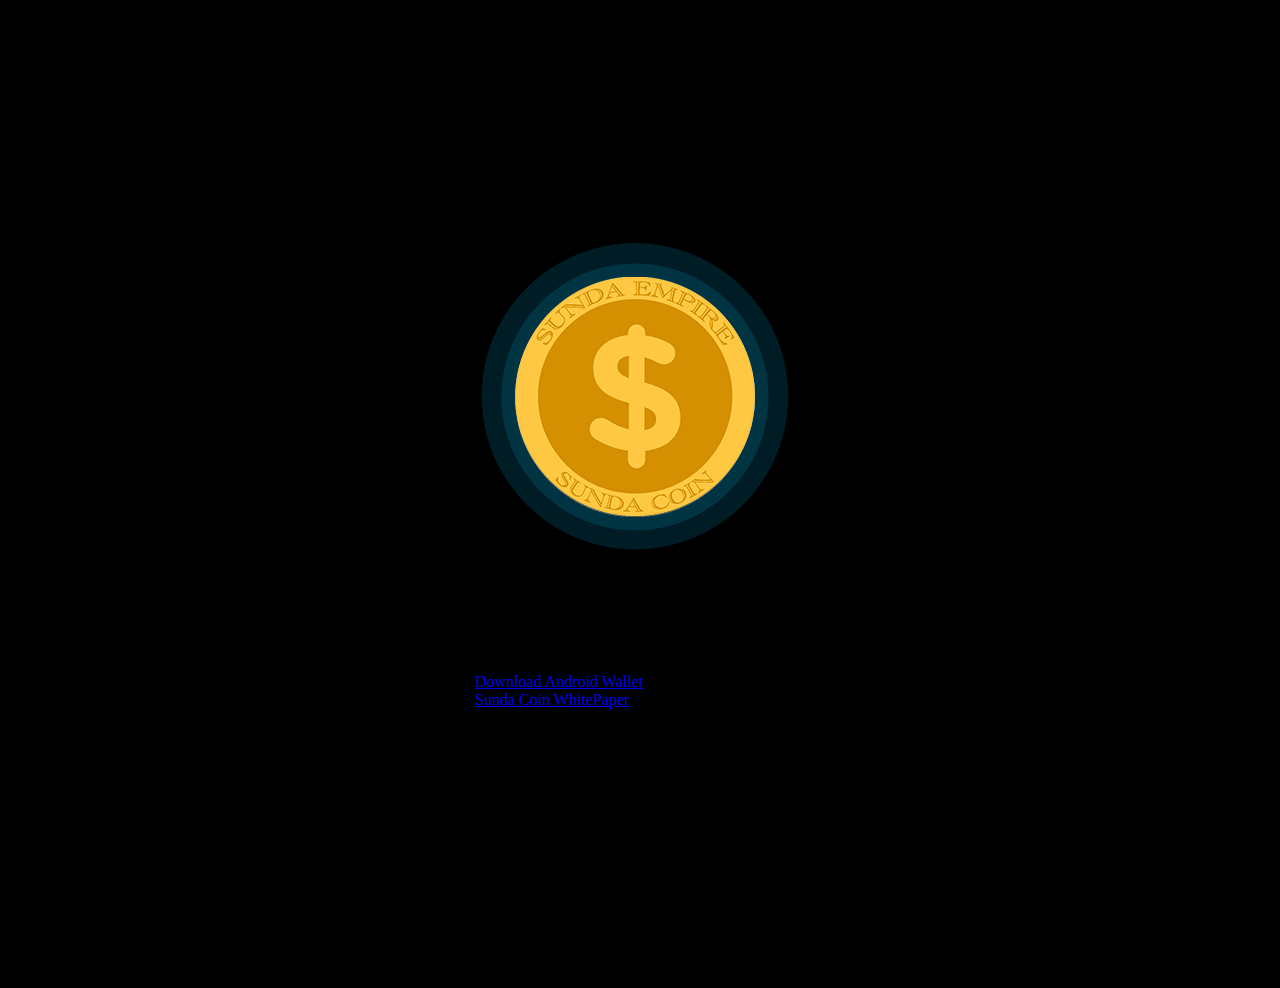
==== commit d63a9932: "change home" ====
--- a/html/www/index.html
+++ b/html/www/index.html
@@ -1,226 +1,97 @@
-<!DOCTYPE html>
-<!--~~~~~~~~~~~~~~~~~~~~~~~~~~~~~~~~~~~~~~~~~~~~~~~~~~~~~~~~~~~~~~~~~~~~~~~~~~~
-  ~ Copyright © 2013-2016 The Nxt Core Developers.                            ~
-  ~ Copyright © 2016-2020 Jelurida IP B.V.                                    ~
-  ~                                                                           ~
-  ~ See the LICENSE.txt file at the top-level directory of this distribution  ~
-  ~ for licensing information.                                                ~
-  ~                                                                           ~
-  ~ Unless otherwise agreed in a custom licensing agreement with Jelurida B.V.,
-  ~ no part of the Nxt software, including this file, may be copied, modified,~
-  ~ propagated, or distributed except according to the terms contained in the ~
-  ~ LICENSE.txt file.                                                         ~
-  ~                                                                           ~
-  ~ Removal or modification of this copyright notice is prohibited.           ~
-  ~                                                                           ~
-  ~~~~~~~~~~~~~~~~~~~~~~~~~~~~~~~~~~~~~~~~~~~~~~~~~~~~~~~~~~~~~~~~~~~~~~~~~~~-->
+<!doctype html>
+<html lang="en">
 
-<html class="lockscreen loading">
-    <head>
-        <meta charset="UTF-8">
-        <title data-i18n="app_title"></title>
-        <meta name="viewport" content="width=device-width, height=device-height, initial-scale=1, user-scalable=yes">
-        <meta http-equiv="X-UA-Compatible" content="IE=edge">
-        <link href="css/bootstrap.min.css" rel="stylesheet" type="text/css">
-        <link href="css/font-awesome.min.css" rel="stylesheet" type="text/css">
-        <link href="css/ionicons.min.css" rel="stylesheet" type="text/css">
-        <link href="css/app.css" rel="stylesheet" type="text/css">
-        <link href="css/highlight.style.css" rel="stylesheet" type="text/css">
-        <style id="user_header_style" type="text/css"></style>
-        <style id="user_sidebar_style" type="text/css"></style>
-        <style id="user_boxes_style" type="text/css"></style>
-    </head>
-    <body class="lockscreen fixed loading">
-        <div id="progress-container">
-            <img src="/img/nxt-load-progress-logo-circle.png">
-            <div id="progress" style="width: 0%" data-total="45" data-done="0">
-                <div id="img-wrapper"><img src="/img/nxt-load-progress-logo-full.png"></div>
-            </div>
-        </div>
-        <div id="page" class="wrapper row-offcanvas row-offcanvas-left">
-            <aside id="sidebar" class="left-side sidebar-offcanvas">
-                <!-- Sidebar moved to html/sidebar.html -->
-            </aside>
-            <aside id="content" class="right-side">
-                <!-- Pages moved to own files in html/pages/ -->
-            </aside>
-        </div>
+<head>
+    <!-- Required meta tags -->
+    <meta charset="utf-8">
+    <meta name="viewport" content="width=device-width, initial-scale=1, shrink-to-fit=no">
 
-        <!-- Modals moved to own files in html/modals/ -->
-        <!-- Sidebar context infos moved to html/sidebar_context.html -->
+    <!-- Bootstrap CSS -->
+    <link rel="stylesheet" href="https://cdn.jsdelivr.net/npm/bootstrap@4.6.0/dist/css/bootstrap.min.css"
+        integrity="sha384-B0vP5xmATw1+K9KRQjQERJvTumQW0nPEzvF6L/Z6nronJ3oUOFUFpCjEUQouq2+l" crossorigin="anonymous">
 
-        <!--[if lte IE 9]>
-        <script type="text/javascript">
-            window.onload = function() {
-                document.body.innerHTML = '<div id="old_browser_warning" style="margin-left:auto;margin-right:auto;margin-top:200px;background:white;color:black;padding:20px;width:300px;">You are using an old browser which this application does not support.</div>';
-            }
-        </script>
-        <![endif]-->
+    <title>Sunda Coin Wallet</title>
+    <meta name="description" content="Sunda Coin CryptoCurrency">
 
-        <script src="js/3rdparty/jquery.js"></script>
-        <script src="js/3rdparty/bootstrap.js" type="text/javascript"></script>
-        <script src="js/3rdparty/i18next.js" type="text/javascript"></script>
-        <script src="js/3rdparty/i18nextBrowserLanguageDetector.js" type="text/javascript"></script>
-        <script src="js/3rdparty/i18nextLocalStorageCache.js" type="text/javascript"></script>
-        <script src="js/3rdparty/i18nextSprintfPostProcessor.js" type="text/javascript"></script>
-        <script src="js/3rdparty/i18nextXHRBackend.js" type="text/javascript"></script>
-        <script src="js/3rdparty/jquery-i18next.js" type="text/javascript"></script>
-        <script src="js/3rdparty/es6-shim.min.js"></script>
-        <script src="js/3rdparty/ajaxretry.js"></script>
-        <script src="js/3rdparty/spin.min.js"></script>
-        <script src="js/3rdparty/jquery.rss.js" type="text/javascript"></script>
-        <script src="js/3rdparty/webdb.js" type="text/javascript"></script>
-        <script src="js/3rdparty/growl.js" type="text/javascript"></script>
-        <script src="js/3rdparty/jsbn.js" type="text/javascript"></script>
-        <script src="js/3rdparty/jsbn2.js" type="text/javascript"></script>
-        <script src="js/3rdparty/big.js" type="text/javascript"></script>
-        <script src="js/3rdparty/pako.js" type="text/javascript"></script>
-        <script src="js/3rdparty/maskedinput.js" type="text/javascript"></script>
-        <script src="js/3rdparty/d3.js" type="text/javascript"></script>
-        <script src="js/3rdparty/d3pie.js" type="text/javascript"></script>
-        <script src="js/3rdparty/handlebars.js" type="text/javascript"></script>
-        <script src="js/3rdparty/moment.js" type="text/javascript"></script>
-        <script src="js/3rdparty/date.format.js" type="text/javascript"></script>
-        <script src="js/3rdparty/async.js" type="text/javascript"></script>
-        <script src="js/3rdparty/qrcode.js" type="text/javascript"></script>
-        <script src="js/3rdparty/highlight.pack.js" type="text/javascript"></script>
-        <script src="js/3rdparty/instascan.min.js" type="text/javascript"></script>
-        <script src="js/3rdparty/clipboard.js" type="text/javascript"></script>
-        <script src="js/nrs.browser.js" type="text/javascript"></script>
-        <script src="js/nrs.constants.js" type="text/javascript"></script>
-        <script src="js/nrs.sitebuild.js" type="text/javascript"></script>
-        <script src="js/nrs.simpleview.js" type="text/javascript"></script>
+    <meta name="title" content="Sunda Coin Wallet">
+    <meta name="description" content="Sunda Coin CryptoCurrency">
+    <meta property="og:type" content="website">
+    <meta property="og:url" content="https://sunda.ibnux.com/">
+    <meta property="og:title" content="Sunda Coin Wallet">
+    <meta property="og:description" content="Sunda Coin CryptoCurrency">
+    <meta property="og:image" content="https://sunda.ibnux.com/img/brand/logo.png">
+    <meta property="twitter:card" content="summary_large_image">
+    <meta property="twitter:url" content="https://sunda.ibnux.com/">
+    <meta property="twitter:title" content="Sunda Coin Wallet">
+    <meta property="twitter:description" content="Sunda Coin CryptoCurrency">
+    <meta property="twitter:image" content="https://sunda.ibnux.com/img/brand/logo.png">
 
-        <script class="sitebuild" src="js/nrs.sitebuild.helper.js" type="text/javascript" data-action="loadLockscreenHTML" data-path="html/lockscreen.html"></script>
-        <script class="sitebuild" src="js/nrs.sitebuild.helper.js" type="text/javascript" data-action="loadHeaderHTML" data-path="html/header.html"></script>
-        <script class="sitebuild" src="js/nrs.sitebuild.helper.js" type="text/javascript" data-action="loadSidebarHTML" data-path="html/sidebar.html"></script>
-        <script class="sitebuild" src="js/nrs.sitebuild.helper.js" type="text/javascript" data-action="loadSidebarContextHTML" data-path="html/sidebar_context.html"></script>
-        <script class="sitebuild" src="js/nrs.sitebuild.helper.js" type="text/javascript" data-action="loadPageHTML" data-path="html/pages/dashboard.html"></script>
-        <script class="sitebuild" src="js/nrs.sitebuild.helper.js" type="text/javascript" data-action="loadPageHTML" data-path="html/pages/settings.html"></script>
-        <script class="sitebuild" src="js/nrs.sitebuild.helper.js" type="text/javascript" data-action="loadPageHTML" data-path="html/pages/plugins.html"></script>
-        <script class="sitebuild" src="js/nrs.sitebuild.helper.js" type="text/javascript" data-action="loadPageHTML" data-path="html/pages/transactions.html"></script>
-        <script class="sitebuild" src="js/nrs.sitebuild.helper.js" type="text/javascript" data-action="loadPageHTML" data-path="html/pages/asset_exchange.html"></script>
-        <script class="sitebuild" src="js/nrs.sitebuild.helper.js" type="text/javascript" data-action="loadPageHTML" data-path="html/pages/monetary_system.html"></script>
-        <script class="sitebuild" src="js/nrs.sitebuild.helper.js" type="text/javascript" data-action="loadPageHTML" data-path="html/pages/dgs.html"></script>
-        <script class="sitebuild" src="js/nrs.sitebuild.helper.js" type="text/javascript" data-action="loadPageHTML" data-path="html/pages/voting_system.html"></script>
-        <script class="sitebuild" src="js/nrs.sitebuild.helper.js" type="text/javascript" data-action="loadPageHTML" data-path="html/pages/contacts.html"></script>
-        <script class="sitebuild" src="js/nrs.sitebuild.helper.js" type="text/javascript" data-action="loadPageHTML" data-path="html/pages/messages.html"></script>
-        <script class="sitebuild" src="js/nrs.sitebuild.helper.js" type="text/javascript" data-action="loadPageHTML" data-path="html/pages/aliases.html"></script>
-        <script class="sitebuild" src="js/nrs.sitebuild.helper.js" type="text/javascript" data-action="loadPageHTML" data-path="html/pages/blocks.html"></script>
-        <script class="sitebuild" src="js/nrs.sitebuild.helper.js" type="text/javascript" data-action="loadPageHTML" data-path="html/pages/peers.html"></script>
-        <script class="sitebuild" src="js/nrs.sitebuild.helper.js" type="text/javascript" data-action="loadPageHTML" data-path="html/pages/exchange/shape_shift.html"></script>
-        <script class="sitebuild" src="js/nrs.sitebuild.helper.js" type="text/javascript" data-action="loadPageHTML" data-path="html/pages/exchange/changelly.html"></script>
-        <script class="sitebuild" src="js/nrs.sitebuild.helper.js" type="text/javascript" data-action="loadPageHTML" data-path="html/pages/shuffling.html"></script>
-        <script class="sitebuild" src="js/nrs.sitebuild.helper.js" type="text/javascript" data-action="loadPageHTML" data-path="html/pages/account_properties.html"></script>
-        <script class="sitebuild" src="js/nrs.sitebuild.helper.js" type="text/javascript" data-action="loadPageHTML" data-path="html/pages/asset_properties.html"></script>
-        <script class="sitebuild" src="js/nrs.sitebuild.helper.js" type="text/javascript" data-action="loadPageHTML" data-path="html/pages/tagged_data.html"></script>
-        <script class="sitebuild" src="js/nrs.sitebuild.helper.js" type="text/javascript" data-action="loadPageHTML" data-path="html/pages/monitors.html"></script>
-        <script class="sitebuild" src="js/nrs.sitebuild.helper.js" type="text/javascript" data-action="loadPageHTML" data-path="html/pages/generators.html"></script>
-        <script class="sitebuild" src="js/nrs.sitebuild.helper.js" type="text/javascript" data-action="loadPageHTML" data-path="html/pages/processes.html"></script>
-        <script class="sitebuild" src="js/nrs.sitebuild.helper.js" type="text/javascript" data-action="loadPageHTMLTemplates"></script>
-        <script class="sitebuild" src="js/nrs.sitebuild.helper.js" type="text/javascript" data-action="loadModalHTML" data-path="html/modals/nrs.html"></script>
-        <script class="sitebuild" src="js/nrs.sitebuild.helper.js" type="text/javascript" data-action="loadModalHTML" data-path="html/modals/transactions.html"></script>
-        <script class="sitebuild" src="js/nrs.sitebuild.helper.js" type="text/javascript" data-action="loadModalHTML" data-path="html/modals/balanceleasing.html"></script>
-        <script class="sitebuild" src="js/nrs.sitebuild.helper.js" type="text/javascript" data-action="loadModalHTML" data-path="html/modals/forging.html"></script>
-        <script class="sitebuild" src="js/nrs.sitebuild.helper.js" type="text/javascript" data-action="loadModalHTML" data-path="html/modals/asset_exchange.html"></script>
-        <script class="sitebuild" src="js/nrs.sitebuild.helper.js" type="text/javascript" data-action="loadModalHTML" data-path="html/modals/monetary_system.html"></script>
-        <script class="sitebuild" src="js/nrs.sitebuild.helper.js" type="text/javascript" data-action="loadModalHTML" data-path="html/modals/dgs.html"></script>
-        <script class="sitebuild" src="js/nrs.sitebuild.helper.js" type="text/javascript" data-action="loadModalHTML" data-path="html/modals/voting_system.html"></script>
-        <script class="sitebuild" src="js/nrs.sitebuild.helper.js" type="text/javascript" data-action="loadModalHTML" data-path="html/modals/contacts.html"></script>
-        <script class="sitebuild" src="js/nrs.sitebuild.helper.js" type="text/javascript" data-action="loadModalHTML" data-path="html/modals/messages.html"></script>
-        <script class="sitebuild" src="js/nrs.sitebuild.helper.js" type="text/javascript" data-action="loadModalHTML" data-path="html/modals/aliases.html"></script>
-        <script class="sitebuild" src="js/nrs.sitebuild.helper.js" type="text/javascript" data-action="loadModalHTML" data-path="html/modals/peers.html"></script>
-        <script class="sitebuild" src="js/nrs.sitebuild.helper.js" type="text/javascript" data-action="loadModalHTML" data-path="html/modals/exchange/shape_shift.html"></script>
-        <script class="sitebuild" src="js/nrs.sitebuild.helper.js" type="text/javascript" data-action="loadModalHTML" data-path="html/modals/exchange/changelly.html"></script>
-        <script class="sitebuild" src="js/nrs.sitebuild.helper.js" type="text/javascript" data-action="loadModalHTML" data-path="html/modals/account_control.html"></script>
-        <script class="sitebuild" src="js/nrs.sitebuild.helper.js" type="text/javascript" data-action="loadModalHTML" data-path="html/modals/shuffling.html"></script>
-        <script class="sitebuild" src="js/nrs.sitebuild.helper.js" type="text/javascript" data-action="loadModalHTML" data-path="html/modals/account_properties.html"></script>
-        <script class="sitebuild" src="js/nrs.sitebuild.helper.js" type="text/javascript" data-action="loadModalHTML" data-path="html/modals/asset_properties.html"></script>
-        <script class="sitebuild" src="js/nrs.sitebuild.helper.js" type="text/javascript" data-action="loadModalHTML" data-path="html/modals/tagged_data.html"></script>
-        <script class="sitebuild" src="js/nrs.sitebuild.helper.js" type="text/javascript" data-action="loadModalHTML" data-path="html/modals/monitors.html"></script>
-        <script class="sitebuild" src="js/nrs.sitebuild.helper.js" type="text/javascript" data-action="loadModalHTML" data-path="html/modals/mobile.html"></script>
-        <script class="sitebuild" src="js/nrs.sitebuild.helper.js" type="text/javascript" data-action="loadModalHTML" data-path="html/modals/processes.html"></script>
-        <script class="sitebuild" src="js/nrs.sitebuild.helper.js" type="text/javascript" data-action="loadModalHTMLTemplates"></script>
-        <script class="sitebuild" src="js/nrs.sitebuild.helper.js" type="text/javascript" data-action="preloadModalUIElements"></script>
-        <script>
-            $('#progress-container').hide();
-            $('html, body, #lockscreen').removeClass('loading');
-        </script>
+    <style>
+        html,
+        body {
+            height: 100%;
+        }
 
-        <script src="js/util/extensions.js" type="text/javascript"></script>
-        <script src="js/util/converters.js" type="text/javascript"></script>
-        <script src="js/util/nxtaddress.js" type="text/javascript"></script>
-        <script src="js/util/decodeqrcode.js" type="text/javascript"></script>
-        <script src="js/util/qrcode.utils.js" type="text/javascript"></script>
-        <script src="js/util/locale.js" type="text/javascript"></script>
-        <script src="js/util/remotenodesmgr.js" type="text/javascript"></script>
+        body {
+            display: -ms-flexbox;
+            display: flex;
+            -ms-flex-align: center;
+            align-items: center;
+            padding-top: 40px;
+            padding-bottom: 40px;
+            background-color: #000;
+        }
 
-        <script src="js/crypto/curve25519.js" type="text/javascript"></script>
-        <script src="js/crypto/curve25519_.js" type="text/javascript"></script>
-        <script src="js/crypto/3rdparty/cryptojs/crypto-js.js" type="text/javascript"></script>
-        <script src="js/crypto/3rdparty/cryptojs/aes.js" type="text/javascript"></script>
-        <script src="js/crypto/3rdparty/cryptojs/sha256.js" type="text/javascript"></script>
-        <script src="js/crypto/3rdparty/cryptojs/hmac.js" type="text/javascript"></script>
-        <script src="js/crypto/3rdparty/cryptojs/hmac-sha512.js" type="text/javascript"></script>
+        .form-signin {
+            width: 100%;
+            max-width: 330px;
+            padding: 15px;
+            margin: auto;
+        }
 
-        <script src="js/nrs.console.js" type="text/javascript"></script>
-        <script src="js/nrs.js" type="text/javascript"></script>
-        <script src="js/nrs.remote.nodes.js" type="text/javascript"></script>
-        <script src="js/nrs.server.js" type="text/javascript"></script>
-        <script src="js/nrs.forms.js" type="text/javascript"></script>
-        <script src="js/nrs.plugins.js" type="text/javascript"></script>
-        <script src="js/nrs.feature.detection.js" type="text/javascript"></script>
-        <script src="js/nrs.login.js" type="text/javascript"></script>
-        <script src="js/nrs.update.js" type="text/javascript"></script>
-        <script src="js/nrs.recipient.js" type="text/javascript"></script>
-        <script src="js/nrs.assetexchange.js" type="text/javascript"></script>
-        <script src="js/nrs.monetarysystem.js" type="text/javascript"></script>
-        <script src="js/nrs.dgs.js" type="text/javascript"></script>
-        <script src="js/nrs.messages.js" type="text/javascript"></script>
-        <script src="js/nrs.aliases.js" type="text/javascript"></script>
-        <script src="js/nrs.polls.js" type="text/javascript"></script>
-        <script src="js/nrs.blocks.js" type="text/javascript"></script>
-        <script src="js/nrs.transactions.types.js" type="text/javascript"></script>
-        <script src="js/nrs.transactions.js" type="text/javascript"></script>
-        <script src="js/nrs.notifications.js" type="text/javascript"></script>
-        <script src="js/nrs.peers.js" type="text/javascript"></script>
-        <script src="js/nrs.contacts.js" type="text/javascript"></script>
-        <script src="js/nrs.accountcontrol.js" type="text/javascript"></script>
-        <script src="js/nrs.settings.js" type="text/javascript"></script>
-        <script src="js/nrs.sidebar.js" type="text/javascript"></script>
-        <script src="js/nrs.encryption.js" type="text/javascript"></script>
-        <script src="js/nrs.modals.js" type="text/javascript"></script>
-        <script src="js/nrs.modals.uielements.js" type="text/javascript"></script>
-        <script src="js/nrs.modals.account.js" type="text/javascript"></script>
-        <script src="js/nrs.modals.accountdetails.js" type="text/javascript"></script>
-        <script src="js/nrs.modals.block.js" type="text/javascript"></script>
-        <script src="js/nrs.modals.forging.js" type="text/javascript"></script>
-        <script src="js/nrs.modals.info.js" type="text/javascript"></script>
-        <script src="js/nrs.modals.token.js" type="text/javascript"></script>
-        <script src="js/nrs.modals.hallmark.js" type="text/javascript"></script>
-        <script src="js/nrs.modals.hash.js" type="text/javascript"></script>
-        <script src="js/nrs.modals.transaction.js" type="text/javascript"></script>
-        <script src="js/nrs.modals.accountinfo.js" type="text/javascript"></script>
-        <script src="js/nrs.modals.balanceleasing.js" type="text/javascript"></script>
-        <script src="js/nrs.modals.advanced.js" type="text/javascript"></script>
-        <script src="js/nrs.modals.dividendpayment.js" type="text/javascript"></script>
-        <script src="js/nrs.modals.ledger.js" type="text/javascript"></script>
-        <script src="js/nrs.modals.peer.js" type="text/javascript"></script>
-        <script src="js/nrs.util.js" type="text/javascript"></script>
-        <script src="js/exchange/nrs.exchange.common.js" type="text/javascript"></script>
-        <script src="js/exchange/nrs.shape.shift.js" type="text/javascript"></script>
-        <script src="js/exchange/nrs.changelly.js" type="text/javascript"></script>
-        <script src="js/nrs.shuffling.js" type="text/javascript"></script>
-        <script src="js/nrs.accountproperties.js" type="text/javascript"></script>
-        <script src="js/nrs.assetproperties.js" type="text/javascript"></script>
-        <script src="js/nrs.taggeddata.js" type="text/javascript"></script>
-        <script src="js/nrs.header.js" type="text/javascript"></script>
-        <script src="js/nrs.localstorage.js" type="text/javascript"></script>
-        <script src="js/nrs.feature.detection.js" type="text/javascript"></script>
-        <script src="js/nrs.javabridge.js" type="text/javascript"></script>
-        <script src="js/nrs.monitors.js" type="text/javascript"></script>
-        <script src="js/nrs.mobile.js" type="text/javascript"></script>
-        <script src="js/nrs.generators.js" type="text/javascript"></script>
-        <script src="js/nrs.processes.js" type="text/javascript"></script>
-    </body>
-</html>
+        .form-signin .checkbox {
+            font-weight: 400;
+        }
+
+        .form-signin .form-control {
+            position: relative;
+            box-sizing: border-box;
+            height: auto;
+            padding: 10px;
+            font-size: 16px;
+        }
+
+        .form-signin .form-control:focus {
+            z-index: 2;
+        }
+
+        .form-signin input[type="email"] {
+            margin-bottom: -1px;
+            border-bottom-right-radius: 0;
+            border-bottom-left-radius: 0;
+        }
+
+        .form-signin input[type="password"] {
+            margin-bottom: 10px;
+            border-top-left-radius: 0;
+            border-top-right-radius: 0;
+        }
+    </style>
+</head>
+
+<body class="text-center">
+
+    <form class="form-signin">
+        <img class="mb-4" src="img/brand/logo.png" alt="">
+        <h1 class="font-weight-normal text-white">Sunda Coin</h1>
+        <p class="mt-5 mb-3 text-muted">Sebuah Cryptocurrency orang Sunda</p>
+        <a class="btn btn-lg btn-primary btn-block" href="https://github.com/Sunda-Tech/Android-Sunda-Wallet/releases">Download Android Wallet</a>
+        <br>
+        <a class="btn btn-sm btn-light btn-block" href="WhitePaper_SundaCoin.pdf">Sunda Coin WhitePaper</a>
+        <p class="mt-5 mb-3 text-muted">&copy; 1933-2021</p>
+    </form>
+
+
+</body>
+
+</html>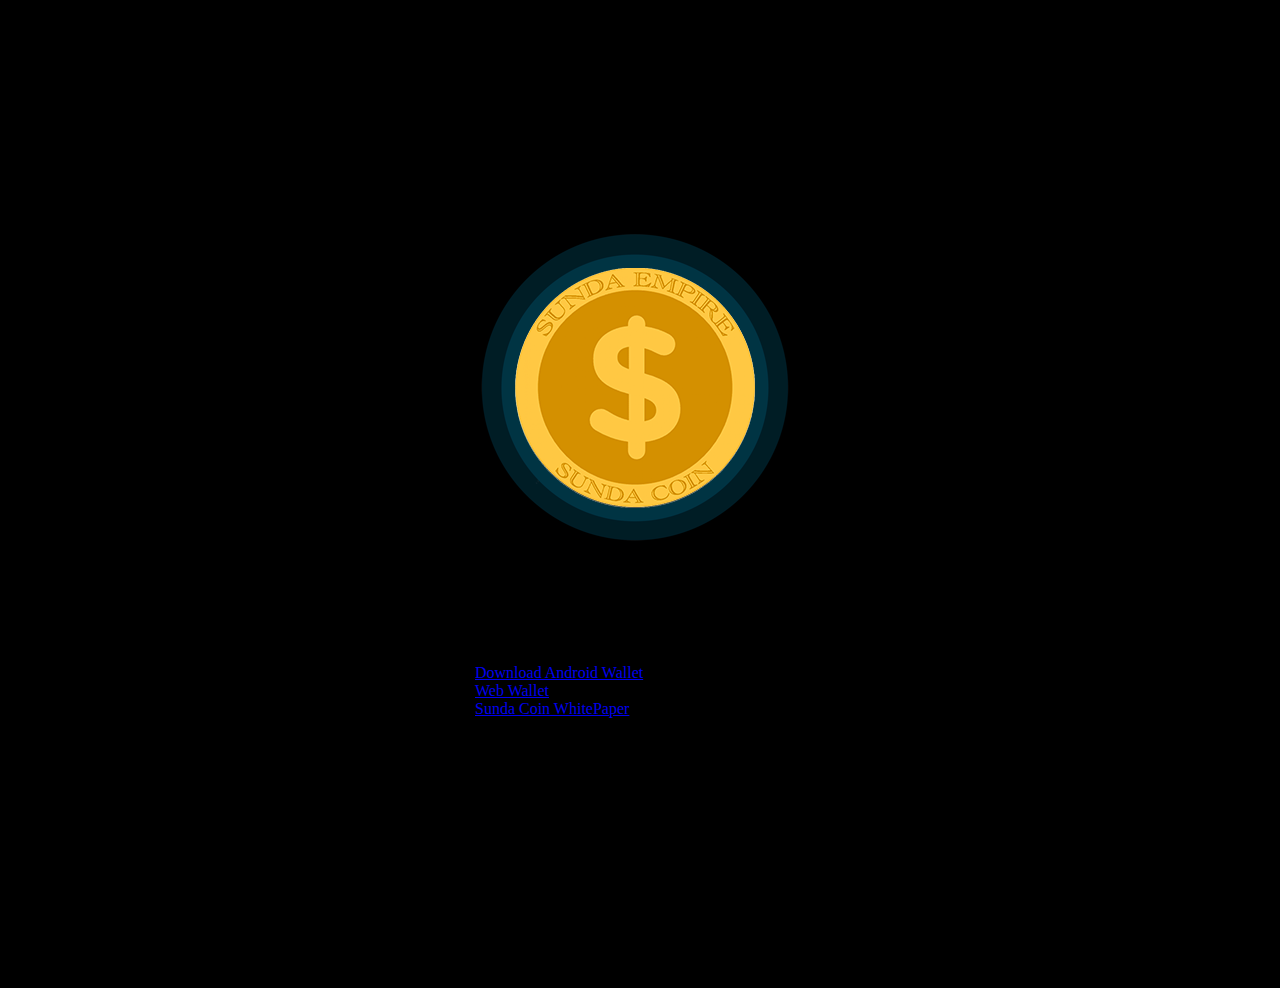
==== commit 89e742b7: "Web Wallet" ====
--- a/html/www/index.html
+++ b/html/www/index.html
@@ -87,6 +87,8 @@
         <p class="mt-5 mb-3 text-muted">Sebuah Cryptocurrency orang Sunda</p>
         <a class="btn btn-lg btn-primary btn-block" href="https://github.com/Sunda-Tech/Android-Sunda-Wallet/releases">Download Android Wallet</a>
         <br>
+        <a class="btn btn-md btn-success btn-block" href="/home.html">Web Wallet</a>
+        <br>
         <a class="btn btn-sm btn-light btn-block" href="WhitePaper_SundaCoin.pdf">Sunda Coin WhitePaper</a>
         <p class="mt-5 mb-3 text-muted">&copy; 1933-2021</p>
     </form>
